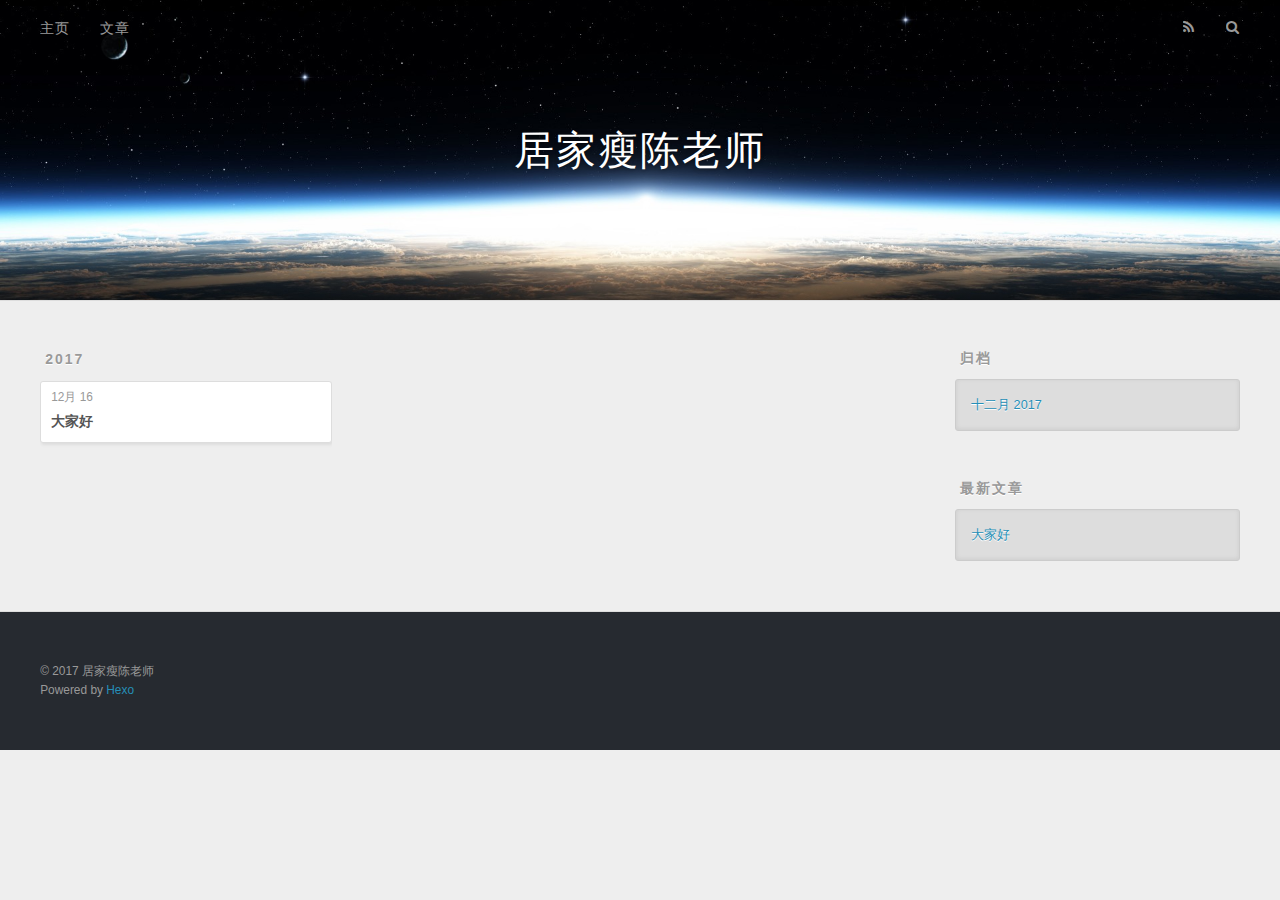
==== archives/index.html @ 28725b2c "Site updated: 2017-12-16 15:24:48" ====
<!DOCTYPE html>
<html>
<head>
  <meta charset="utf-8">
  

  
  <title>归档 | 居家瘦陈老师</title>
  <meta name="viewport" content="width=device-width, initial-scale=1, maximum-scale=1">
  <meta property="og:type" content="website">
<meta property="og:title" content="居家瘦陈老师">
<meta property="og:url" content="http://yoursite.com/archives/index.html">
<meta property="og:site_name" content="居家瘦陈老师">
<meta property="og:locale" content="zh-CN">
<meta name="twitter:card" content="summary">
<meta name="twitter:title" content="居家瘦陈老师">
  
    <link rel="alternate" href="/atom.xml" title="居家瘦陈老师" type="application/atom+xml">
  
  
    <link rel="icon" href="/favicon.png">
  
  
    <link href="//fonts.googleapis.com/css?family=Source+Code+Pro" rel="stylesheet" type="text/css">
  
  <link rel="stylesheet" href="/css/style.css">
</head>

<body>
  <div id="container">
    <div id="wrap">
      <header id="header">
  <div id="banner"></div>
  <div id="header-outer" class="outer">
    <div id="header-title" class="inner">
      <h1 id="logo-wrap">
        <a href="/" id="logo">居家瘦陈老师</a>
      </h1>
      
    </div>
    <div id="header-inner" class="inner">
      <nav id="main-nav">
        <a id="main-nav-toggle" class="nav-icon"></a>
        
          <a class="main-nav-link" href="/">主页</a>
        
          <a class="main-nav-link" href="/archives">文章</a>
        
      </nav>
      <nav id="sub-nav">
        
          <a id="nav-rss-link" class="nav-icon" href="/atom.xml" title="RSS Feed"></a>
        
        <a id="nav-search-btn" class="nav-icon" title="搜索"></a>
      </nav>
      <div id="search-form-wrap">
        <form action="//google.com/search" method="get" accept-charset="UTF-8" class="search-form"><input type="search" name="q" class="search-form-input" placeholder="Search"><button type="submit" class="search-form-submit">&#xF002;</button><input type="hidden" name="sitesearch" value="http://yoursite.com"></form>
      </div>
    </div>
  </div>
</header>
      <div class="outer">
        <section id="main">
  
  
    
    
      
      
      <section class="archives-wrap">
        <div class="archive-year-wrap">
          <a href="/archives/2017" class="archive-year">2017</a>
        </div>
        <div class="archives">
    
    <article class="archive-article archive-type-post">
  <div class="archive-article-inner">
    <header class="archive-article-header">
      <a href="/2017/12/16/2017-12-16/" class="archive-article-date">
  <time datetime="2017-12-16T07:14:38.000Z" itemprop="datePublished">12月 16</time>
</a>
      
  
    <h1 itemprop="name">
      <a class="archive-article-title" href="/2017/12/16/2017-12-16/">大家好</a>
    </h1>
  

    </header>
  </div>
</article>
  
  
    </div></section>
  


</section>
        
          <aside id="sidebar">
  
    

  
    

  
    
  
    
  <div class="widget-wrap">
    <h3 class="widget-title">归档</h3>
    <div class="widget">
      <ul class="archive-list"><li class="archive-list-item"><a class="archive-list-link" href="/archives/2017/12/">十二月 2017</a></li></ul>
    </div>
  </div>


  
    
  <div class="widget-wrap">
    <h3 class="widget-title">最新文章</h3>
    <div class="widget">
      <ul>
        
          <li>
            <a href="/2017/12/16/2017-12-16/">大家好</a>
          </li>
        
      </ul>
    </div>
  </div>

  
</aside>
        
      </div>
      <footer id="footer">
  
  <div class="outer">
    <div id="footer-info" class="inner">
      &copy; 2017 居家瘦陈老师<br>
      Powered by <a href="http://hexo.io/" target="_blank">Hexo</a>
    </div>
  </div>
</footer>
    </div>
    <nav id="mobile-nav">
  
    <a href="/" class="mobile-nav-link">主页</a>
  
    <a href="/archives" class="mobile-nav-link">文章</a>
  
</nav>
    

<script src="//ajax.googleapis.com/ajax/libs/jquery/2.0.3/jquery.min.js"></script>


  <link rel="stylesheet" href="/fancybox/jquery.fancybox.css">
  <script src="/fancybox/jquery.fancybox.pack.js"></script>


<script src="/js/script.js"></script>



  </div>
</body>
</html>
---- css/style.css ----
body {
  width: 100%;
}
body:before,
body:after {
  content: "";
  display: table;
}
body:after {
  clear: both;
}
html,
body,
div,
span,
applet,
object,
iframe,
h1,
h2,
h3,
h4,
h5,
h6,
p,
blockquote,
pre,
a,
abbr,
acronym,
address,
big,
cite,
code,
del,
dfn,
em,
img,
ins,
kbd,
q,
s,
samp,
small,
strike,
strong,
sub,
sup,
tt,
var,
dl,
dt,
dd,
ol,
ul,
li,
fieldset,
form,
label,
legend,
table,
caption,
tbody,
tfoot,
thead,
tr,
th,
td {
  margin: 0;
  padding: 0;
  border: 0;
  outline: 0;
  font-weight: inherit;
  font-style: inherit;
  font-family: inherit;
  font-size: 100%;
  vertical-align: baseline;
}
body {
  line-height: 1;
  color: #000;
  background: #fff;
}
ol,
ul {
  list-style: none;
}
table {
  border-collapse: separate;
  border-spacing: 0;
  vertical-align: middle;
}
caption,
th,
td {
  text-align: left;
  font-weight: normal;
  vertical-align: middle;
}
a img {
  border: none;
}
input,
button {
  margin: 0;
  padding: 0;
}
input::-moz-focus-inner,
button::-moz-focus-inner {
  border: 0;
  padding: 0;
}
@font-face {
  font-family: FontAwesome;
  font-style: normal;
  font-weight: normal;
  src: url("fonts/fontawesome-webfont.eot?v=#4.0.3");
  src: url("fonts/fontawesome-webfont.eot?#iefix&v=#4.0.3") format("embedded-opentype"), url("fonts/fontawesome-webfont.woff?v=#4.0.3") format("woff"), url("fonts/fontawesome-webfont.ttf?v=#4.0.3") format("truetype"), url("fonts/fontawesome-webfont.svg#fontawesomeregular?v=#4.0.3") format("svg");
}
html,
body,
#container {
  height: 100%;
}
body {
  background: #eee;
  font: 14px -apple-system, BlinkMacSystemFont, "Segoe UI", "Roboto", "Oxygen", "Ubuntu", "Cantarell", "Fira Sans", "Droid Sans", "Helvetica Neue", sans-serif;
  -webkit-text-size-adjust: 100%;
}
.outer {
  max-width: 1220px;
  margin: 0 auto;
  padding: 0 20px;
}
.outer:before,
.outer:after {
  content: "";
  display: table;
}
.outer:after {
  clear: both;
}
.inner {
  display: inline;
  float: left;
  width: 98.33333333333333%;
  margin: 0 0.833333333333333%;
}
.left,
.alignleft {
  float: left;
}
.right,
.alignright {
  float: right;
}
.clear {
  clear: both;
}
#container {
  position: relative;
}
.mobile-nav-on {
  overflow: hidden;
}
#wrap {
  height: 100%;
  width: 100%;
  position: absolute;
  top: 0;
  left: 0;
  -webkit-transition: 0.2s ease-out;
  -moz-transition: 0.2s ease-out;
  -ms-transition: 0.2s ease-out;
  transition: 0.2s ease-out;
  z-index: 1;
  background: #eee;
}
.mobile-nav-on #wrap {
  left: 280px;
}
@media screen and (min-width: 768px) {
  #main {
    display: inline;
    float: left;
    width: 73.33333333333333%;
    margin: 0 0.833333333333333%;
  }
}
.article-date,
.article-category-link,
.archive-year,
.widget-title {
  text-decoration: none;
  text-transform: uppercase;
  letter-spacing: 2px;
  color: #999;
  margin-bottom: 1em;
  margin-left: 5px;
  line-height: 1em;
  text-shadow: 0 1px #fff;
  font-weight: bold;
}
.article-inner,
.archive-article-inner {
  background: #fff;
  -webkit-box-shadow: 1px 2px 3px #ddd;
  box-shadow: 1px 2px 3px #ddd;
  border: 1px solid #ddd;
  border-radius: 3px;
}
.article-entry h1,
.widget h1 {
  font-size: 2em;
}
.article-entry h2,
.widget h2 {
  font-size: 1.5em;
}
.article-entry h3,
.widget h3 {
  font-size: 1.3em;
}
.article-entry h4,
.widget h4 {
  font-size: 1.2em;
}
.article-entry h5,
.widget h5 {
  font-size: 1em;
}
.article-entry h6,
.widget h6 {
  font-size: 1em;
  color: #999;
}
.article-entry hr,
.widget hr {
  border: 1px dashed #ddd;
}
.article-entry strong,
.widget strong {
  font-weight: bold;
}
.article-entry em,
.widget em,
.article-entry cite,
.widget cite {
  font-style: italic;
}
.article-entry sup,
.widget sup,
.article-entry sub,
.widget sub {
  font-size: 0.75em;
  line-height: 0;
  position: relative;
  vertical-align: baseline;
}
.article-entry sup,
.widget sup {
  top: -0.5em;
}
.article-entry sub,
.widget sub {
  bottom: -0.2em;
}
.article-entry small,
.widget small {
  font-size: 0.85em;
}
.article-entry acronym,
.widget acronym,
.article-entry abbr,
.widget abbr {
  border-bottom: 1px dotted;
}
.article-entry ul,
.widget ul,
.article-entry ol,
.widget ol,
.article-entry dl,
.widget dl {
  margin: 0 20px;
  line-height: 1.6em;
}
.article-entry ul ul,
.widget ul ul,
.article-entry ol ul,
.widget ol ul,
.article-entry ul ol,
.widget ul ol,
.article-entry ol ol,
.widget ol ol {
  margin-top: 0;
  margin-bottom: 0;
}
.article-entry ul,
.widget ul {
  list-style: disc;
}
.article-entry ol,
.widget ol {
  list-style: decimal;
}
.article-entry dt,
.widget dt {
  font-weight: bold;
}
#header {
  height: 300px;
  position: relative;
  border-bottom: 1px solid #ddd;
}
#header:before,
#header:after {
  content: "";
  position: absolute;
  left: 0;
  right: 0;
  height: 40px;
}
#header:before {
  top: 0;
  background: -webkit-linear-gradient(rgba(0,0,0,0.2), transparent);
  background: -moz-linear-gradient(rgba(0,0,0,0.2), transparent);
  background: -ms-linear-gradient(rgba(0,0,0,0.2), transparent);
  background: linear-gradient(rgba(0,0,0,0.2), transparent);
}
#header:after {
  bottom: 0;
  background: -webkit-linear-gradient(transparent, rgba(0,0,0,0.2));
  background: -moz-linear-gradient(transparent, rgba(0,0,0,0.2));
  background: -ms-linear-gradient(transparent, rgba(0,0,0,0.2));
  background: linear-gradient(transparent, rgba(0,0,0,0.2));
}
#header-outer {
  height: 100%;
  position: relative;
}
#header-inner {
  position: relative;
  overflow: hidden;
}
#banner {
  position: absolute;
  top: 0;
  left: 0;
  width: 100%;
  height: 100%;
  background: url("images/banner.jpg") center #000;
  -webkit-background-size: cover;
  -moz-background-size: cover;
  background-size: cover;
  z-index: -1;
}
#header-title {
  text-align: center;
  height: 40px;
  position: absolute;
  top: 50%;
  left: 0;
  margin-top: -20px;
}
#logo,
#subtitle {
  text-decoration: none;
  color: #fff;
  font-weight: 300;
  text-shadow: 0 1px 4px rgba(0,0,0,0.3);
}
#logo {
  font-size: 40px;
  line-height: 40px;
  letter-spacing: 2px;
}
#subtitle {
  font-size: 16px;
  line-height: 16px;
  letter-spacing: 1px;
}
#subtitle-wrap {
  margin-top: 16px;
}
#main-nav {
  float: left;
  margin-left: -15px;
}
.nav-icon,
.main-nav-link {
  float: left;
  color: #fff;
  opacity: 0.6;
  text-decoration: none;
  text-shadow: 0 1px rgba(0,0,0,0.2);
  -webkit-transition: opacity 0.2s;
  -moz-transition: opacity 0.2s;
  -ms-transition: opacity 0.2s;
  transition: opacity 0.2s;
  display: block;
  padding: 20px 15px;
}
.nav-icon:hover,
.main-nav-link:hover {
  opacity: 1;
}
.nav-icon {
  font-family: FontAwesome;
  text-align: center;
  font-size: 14px;
  width: 14px;
  height: 14px;
  padding: 20px 15px;
  position: relative;
  cursor: pointer;
}
.main-nav-link {
  font-weight: 300;
  letter-spacing: 1px;
}
@media screen and (max-width: 479px) {
  .main-nav-link {
    display: none;
  }
}
#main-nav-toggle {
  display: none;
}
#main-nav-toggle:before {
  content: "\f0c9";
}
@media screen and (max-width: 479px) {
  #main-nav-toggle {
    display: block;
  }
}
#sub-nav {
  float: right;
  margin-right: -15px;
}
#nav-rss-link:before {
  content: "\f09e";
}
#nav-search-btn:before {
  content: "\f002";
}
#search-form-wrap {
  position: absolute;
  top: 15px;
  width: 150px;
  height: 30px;
  right: -150px;
  opacity: 0;
  -webkit-transition: 0.2s ease-out;
  -moz-transition: 0.2s ease-out;
  -ms-transition: 0.2s ease-out;
  transition: 0.2s ease-out;
}
#search-form-wrap.on {
  opacity: 1;
  right: 0;
}
@media screen and (max-width: 479px) {
  #search-form-wrap {
    width: 100%;
    right: -100%;
  }
}
.search-form {
  position: absolute;
  top: 0;
  left: 0;
  right: 0;
  background: #fff;
  padding: 5px 15px;
  border-radius: 15px;
  -webkit-box-shadow: 0 0 10px rgba(0,0,0,0.3);
  box-shadow: 0 0 10px rgba(0,0,0,0.3);
}
.search-form-input {
  border: none;
  background: none;
  color: #555;
  width: 100%;
  font: 13px -apple-system, BlinkMacSystemFont, "Segoe UI", "Roboto", "Oxygen", "Ubuntu", "Cantarell", "Fira Sans", "Droid Sans", "Helvetica Neue", sans-serif;
  outline: none;
}
.search-form-input::-webkit-search-results-decoration,
.search-form-input::-webkit-search-cancel-button {
  -webkit-appearance: none;
}
.search-form-submit {
  position: absolute;
  top: 50%;
  right: 10px;
  margin-top: -7px;
  font: 13px FontAwesome;
  border: none;
  background: none;
  color: #bbb;
  cursor: pointer;
}
.search-form-submit:hover,
.search-form-submit:focus {
  color: #777;
}
.article {
  margin: 50px 0;
}
.article-inner {
  overflow: hidden;
}
.article-meta:before,
.article-meta:after {
  content: "";
  display: table;
}
.article-meta:after {
  clear: both;
}
.article-date {
  float: left;
}
.article-category {
  float: left;
  line-height: 1em;
  color: #ccc;
  text-shadow: 0 1px #fff;
  margin-left: 8px;
}
.article-category:before {
  content: "\2022";
}
.article-category-link {
  margin: 0 12px 1em;
}
.article-header {
  padding: 20px 20px 0;
}
.article-title {
  text-decoration: none;
  font-size: 2em;
  font-weight: bold;
  color: #555;
  line-height: 1.1em;
  -webkit-transition: color 0.2s;
  -moz-transition: color 0.2s;
  -ms-transition: color 0.2s;
  transition: color 0.2s;
}
a.article-title:hover {
  color: #258fb8;
}
.article-entry {
  color: #555;
  padding: 0 20px;
}
.article-entry:before,
.article-entry:after {
  content: "";
  display: table;
}
.article-entry:after {
  clear: both;
}
.article-entry p,
.article-entry table {
  line-height: 1.6em;
  margin: 1.6em 0;
}
.article-entry h1,
.article-entry h2,
.article-entry h3,
.article-entry h4,
.article-entry h5,
.article-entry h6 {
  font-weight: bold;
}
.article-entry h1,
.article-entry h2,
.article-entry h3,
.article-entry h4,
.article-entry h5,
.article-entry h6 {
  line-height: 1.1em;
  margin: 1.1em 0;
}
.article-entry a {
  color: #258fb8;
  text-decoration: none;
}
.article-entry a:hover {
  text-decoration: underline;
}
.article-entry ul,
.article-entry ol,
.article-entry dl {
  margin-top: 1.6em;
  margin-bottom: 1.6em;
}
.article-entry img,
.article-entry video {
  max-width: 100%;
  height: auto;
  display: block;
  margin: auto;
}
.article-entry iframe {
  border: none;
}
.article-entry table {
  width: 100%;
  border-collapse: collapse;
  border-spacing: 0;
}
.article-entry th {
  font-weight: bold;
  border-bottom: 3px solid #ddd;
  padding-bottom: 0.5em;
}
.article-entry td {
  border-bottom: 1px solid #ddd;
  padding: 10px 0;
}
.article-entry blockquote {
  font-family: Georgia, "Times New Roman", serif;
  font-size: 1.4em;
  margin: 1.6em 20px;
  text-align: center;
}
.article-entry blockquote footer {
  font-size: 14px;
  margin: 1.6em 0;
  font-family: -apple-system, BlinkMacSystemFont, "Segoe UI", "Roboto", "Oxygen", "Ubuntu", "Cantarell", "Fira Sans", "Droid Sans", "Helvetica Neue", sans-serif;
}
.article-entry blockquote footer cite:before {
  content: "—";
  padding: 0 0.5em;
}
.article-entry .pullquote {
  text-align: left;
  width: 45%;
  margin: 0;
}
.article-entry .pullquote.left {
  margin-left: 0.5em;
  margin-right: 1em;
}
.article-entry .pullquote.right {
  margin-right: 0.5em;
  margin-left: 1em;
}
.article-entry .caption {
  color: #999;
  display: block;
  font-size: 0.9em;
  margin-top: 0.5em;
  position: relative;
  text-align: center;
}
.article-entry .video-container {
  position: relative;
  padding-top: 56.25%;
  height: 0;
  overflow: hidden;
}
.article-entry .video-container iframe,
.article-entry .video-container object,
.article-entry .video-container embed {
  position: absolute;
  top: 0;
  left: 0;
  width: 100%;
  height: 100%;
  margin-top: 0;
}
.article-more-link a {
  display: inline-block;
  line-height: 1em;
  padding: 6px 15px;
  border-radius: 15px;
  background: #eee;
  color: #999;
  text-shadow: 0 1px #fff;
  text-decoration: none;
}
.article-more-link a:hover {
  background: #258fb8;
  color: #fff;
  text-decoration: none;
  text-shadow: 0 1px #1e7293;
}
.article-footer {
  font-size: 0.85em;
  line-height: 1.6em;
  border-top: 1px solid #ddd;
  padding-top: 1.6em;
  margin: 0 20px 20px;
}
.article-footer:before,
.article-footer:after {
  content: "";
  display: table;
}
.article-footer:after {
  clear: both;
}
.article-footer a {
  color: #999;
  text-decoration: none;
}
.article-footer a:hover {
  color: #555;
}
.article-tag-list-item {
  float: left;
  margin-right: 10px;
}
.article-tag-list-link:before {
  content: "#";
}
.article-comment-link {
  float: right;
}
.article-comment-link:before {
  content: "\f075";
  font-family: FontAwesome;
  padding-right: 8px;
}
.article-share-link {
  cursor: pointer;
  float: right;
  margin-left: 20px;
}
.article-share-link:before {
  content: "\f064";
  font-family: FontAwesome;
  padding-right: 6px;
}
#article-nav {
  position: relative;
}
#article-nav:before,
#article-nav:after {
  content: "";
  display: table;
}
#article-nav:after {
  clear: both;
}
@media screen and (min-width: 768px) {
  #article-nav {
    margin: 50px 0;
  }
  #article-nav:before {
    width: 8px;
    height: 8px;
    position: absolute;
    top: 50%;
    left: 50%;
    margin-top: -4px;
    margin-left: -4px;
    content: "";
    border-radius: 50%;
    background: #ddd;
    -webkit-box-shadow: 0 1px 2px #fff;
    box-shadow: 0 1px 2px #fff;
  }
}
.article-nav-link-wrap {
  text-decoration: none;
  text-shadow: 0 1px #fff;
  color: #999;
  -webkit-box-sizing: border-box;
  -moz-box-sizing: border-box;
  box-sizing: border-box;
  margin-top: 50px;
  text-align: center;
  display: block;
}
.article-nav-link-wrap:hover {
  color: #555;
}
@media screen and (min-width: 768px) {
  .article-nav-link-wrap {
    width: 50%;
    margin-top: 0;
  }
}
@media screen and (min-width: 768px) {
  #article-nav-newer {
    float: left;
    text-align: right;
    padding-right: 20px;
  }
}
@media screen and (min-width: 768px) {
  #article-nav-older {
    float: right;
    text-align: left;
    padding-left: 20px;
  }
}
.article-nav-caption {
  text-transform: uppercase;
  letter-spacing: 2px;
  color: #ddd;
  line-height: 1em;
  font-weight: bold;
}
#article-nav-newer .article-nav-caption {
  margin-right: -2px;
}
.article-nav-title {
  font-size: 0.85em;
  line-height: 1.6em;
  margin-top: 0.5em;
}
.article-share-box {
  position: absolute;
  display: none;
  background: #fff;
  -webkit-box-shadow: 1px 2px 10px rgba(0,0,0,0.2);
  box-shadow: 1px 2px 10px rgba(0,0,0,0.2);
  border-radius: 3px;
  margin-left: -145px;
  overflow: hidden;
  z-index: 1;
}
.article-share-box.on {
  display: block;
}
.article-share-input {
  width: 100%;
  background: none;
  -webkit-box-sizing: border-box;
  -moz-box-sizing: border-box;
  box-sizing: border-box;
  font: 14px -apple-system, BlinkMacSystemFont, "Segoe UI", "Roboto", "Oxygen", "Ubuntu", "Cantarell", "Fira Sans", "Droid Sans", "Helvetica Neue", sans-serif;
  padding: 0 15px;
  color: #555;
  outline: none;
  border: 1px solid #ddd;
  border-radius: 3px 3px 0 0;
  height: 36px;
  line-height: 36px;
}
.article-share-links {
  background: #eee;
}
.article-share-links:before,
.article-share-links:after {
  content: "";
  display: table;
}
.article-share-links:after {
  clear: both;
}
.article-share-twitter,
.article-share-facebook,
.article-share-pinterest,
.article-share-google {
  width: 50px;
  height: 36px;
  display: block;
  float: left;
  position: relative;
  color: #999;
  text-shadow: 0 1px #fff;
}
.article-share-twitter:before,
.article-share-facebook:before,
.article-share-pinterest:before,
.article-share-google:before {
  font-size: 20px;
  font-family: FontAwesome;
  width: 20px;
  height: 20px;
  position: absolute;
  top: 50%;
  left: 50%;
  margin-top: -10px;
  margin-left: -10px;
  text-align: center;
}
.article-share-twitter:hover,
.article-share-facebook:hover,
.article-share-pinterest:hover,
.article-share-google:hover {
  color: #fff;
}
.article-share-twitter:before {
  content: "\f099";
}
.article-share-twitter:hover {
  background: #00aced;
  text-shadow: 0 1px #008abe;
}
.article-share-facebook:before {
  content: "\f09a";
}
.article-share-facebook:hover {
  background: #3b5998;
  text-shadow: 0 1px #2f477a;
}
.article-share-pinterest:before {
  content: "\f0d2";
}
.article-share-pinterest:hover {
  background: #cb2027;
  text-shadow: 0 1px #a21a1f;
}
.article-share-google:before {
  content: "\f0d5";
}
.article-share-google:hover {
  background: #dd4b39;
  text-shadow: 0 1px #be3221;
}
.article-gallery {
  background: #000;
  position: relative;
}
.article-gallery-photos {
  position: relative;
  overflow: hidden;
}
.article-gallery-img {
  display: none;
  max-width: 100%;
}
.article-gallery-img:first-child {
  display: block;
}
.article-gallery-img.loaded {
  position: absolute;
  display: block;
}
.article-gallery-img img {
  display: block;
  max-width: 100%;
  margin: 0 auto;
}
#comments {
  background: #fff;
  -webkit-box-shadow: 1px 2px 3px #ddd;
  box-shadow: 1px 2px 3px #ddd;
  padding: 20px;
  border: 1px solid #ddd;
  border-radius: 3px;
  margin: 50px 0;
}
#comments a {
  color: #258fb8;
}
.archives-wrap {
  margin: 50px 0;
}
.archives:before,
.archives:after {
  content: "";
  display: table;
}
.archives:after {
  clear: both;
}
.archive-year-wrap {
  margin-bottom: 1em;
}
.archives {
  -webkit-column-gap: 10px;
  -moz-column-gap: 10px;
  column-gap: 10px;
}
@media screen and (min-width: 480px) and (max-width: 767px) {
  .archives {
    -webkit-column-count: 2;
    -moz-column-count: 2;
    column-count: 2;
  }
}
@media screen and (min-width: 768px) {
  .archives {
    -webkit-column-count: 3;
    -moz-column-count: 3;
    column-count: 3;
  }
}
.archive-article {
  -webkit-column-break-inside: avoid;
  page-break-inside: avoid;
  overflow: hidden;
  break-inside: avoid-column;
}
.archive-article-inner {
  padding: 10px;
  margin-bottom: 15px;
}
.archive-article-title {
  text-decoration: none;
  font-weight: bold;
  color: #555;
  -webkit-transition: color 0.2s;
  -moz-transition: color 0.2s;
  -ms-transition: color 0.2s;
  transition: color 0.2s;
  line-height: 1.6em;
}
.archive-article-title:hover {
  color: #258fb8;
}
.archive-article-footer {
  margin-top: 1em;
}
.archive-article-date {
  color: #999;
  text-decoration: none;
  font-size: 0.85em;
  line-height: 1em;
  margin-bottom: 0.5em;
  display: block;
}
#page-nav {
  margin: 50px auto;
  background: #fff;
  -webkit-box-shadow: 1px 2px 3px #ddd;
  box-shadow: 1px 2px 3px #ddd;
  border: 1px solid #ddd;
  border-radius: 3px;
  text-align: center;
  color: #999;
  overflow: hidden;
}
#page-nav:before,
#page-nav:after {
  content: "";
  display: table;
}
#page-nav:after {
  clear: both;
}
#page-nav a,
#page-nav span {
  padding: 10px 20px;
  line-height: 1;
  height: 2ex;
}
#page-nav a {
  color: #999;
  text-decoration: none;
}
#page-nav a:hover {
  background: #999;
  color: #fff;
}
#page-nav .prev {
  float: left;
}
#page-nav .next {
  float: right;
}
#page-nav .page-number {
  display: inline-block;
}
@media screen and (max-width: 479px) {
  #page-nav .page-number {
    display: none;
  }
}
#page-nav .current {
  color: #555;
  font-weight: bold;
}
#page-nav .space {
  color: #ddd;
}
#footer {
  background: #262a30;
  padding: 50px 0;
  border-top: 1px solid #ddd;
  color: #999;
}
#footer a {
  color: #258fb8;
  text-decoration: none;
}
#footer a:hover {
  text-decoration: underline;
}
#footer-info {
  line-height: 1.6em;
  font-size: 0.85em;
}
.article-entry pre,
.article-entry .highlight {
  background: #2d2d2d;
  margin: 0 -20px;
  padding: 15px 20px;
  border-style: solid;
  border-color: #ddd;
  border-width: 1px 0;
  overflow: auto;
  color: #ccc;
  line-height: 22.400000000000002px;
}
.article-entry .highlight .gutter pre,
.article-entry .gist .gist-file .gist-data .line-numbers {
  color: #666;
  font-size: 0.85em;
}
.article-entry pre,
.article-entry code {
  font-family: "Source Code Pro", Consolas, Monaco, Menlo, Consolas, monospace;
}
.article-entry code {
  background: #eee;
  text-shadow: 0 1px #fff;
  padding: 0 0.3em;
}
.article-entry pre code {
  background: none;
  text-shadow: none;
  padding: 0;
}
.article-entry .highlight pre {
  border: none;
  margin: 0;
  padding: 0;
}
.article-entry .highlight table {
  margin: 0;
  width: auto;
}
.article-entry .highlight td {
  border: none;
  padding: 0;
}
.article-entry .highlight figcaption {
  font-size: 0.85em;
  color: #999;
  line-height: 1em;
  margin-bottom: 1em;
}
.article-entry .highlight figcaption:before,
.article-entry .highlight figcaption:after {
  content: "";
  display: table;
}
.article-entry .highlight figcaption:after {
  clear: both;
}
.article-entry .highlight figcaption a {
  float: right;
}
.article-entry .highlight .gutter pre {
  text-align: right;
  padding-right: 20px;
}
.article-entry .highlight .line {
  height: 22.400000000000002px;
}
.article-entry .highlight .line.marked {
  background: #515151;
}
.article-entry .gist {
  margin: 0 -20px;
  border-style: solid;
  border-color: #ddd;
  border-width: 1px 0;
  background: #2d2d2d;
  padding: 15px 20px 15px 0;
}
.article-entry .gist .gist-file {
  border: none;
  font-family: "Source Code Pro", Consolas, Monaco, Menlo, Consolas, monospace;
  margin: 0;
}
.article-entry .gist .gist-file .gist-data {
  background: none;
  border: none;
}
.article-entry .gist .gist-file .gist-data .line-numbers {
  background: none;
  border: none;
  padding: 0 20px 0 0;
}
.article-entry .gist .gist-file .gist-data .line-data {
  padding: 0 !important;
}
.article-entry .gist .gist-file .highlight {
  margin: 0;
  padding: 0;
  border: none;
}
.article-entry .gist .gist-file .gist-meta {
  background: #2d2d2d;
  color: #999;
  font: 0.85em -apple-system, BlinkMacSystemFont, "Segoe UI", "Roboto", "Oxygen", "Ubuntu", "Cantarell", "Fira Sans", "Droid Sans", "Helvetica Neue", sans-serif;
  text-shadow: 0 0;
  padding: 0;
  margin-top: 1em;
  margin-left: 20px;
}
.article-entry .gist .gist-file .gist-meta a {
  color: #258fb8;
  font-weight: normal;
}
.article-entry .gist .gist-file .gist-meta a:hover {
  text-decoration: underline;
}
pre .comment,
pre .title {
  color: #999;
}
pre .variable,
pre .attribute,
pre .tag,
pre .regexp,
pre .ruby .constant,
pre .xml .tag .title,
pre .xml .pi,
pre .xml .doctype,
pre .html .doctype,
pre .css .id,
pre .css .class,
pre .css .pseudo {
  color: #f2777a;
}
pre .number,
pre .preprocessor,
pre .built_in,
pre .literal,
pre .params,
pre .constant {
  color: #f99157;
}
pre .class,
pre .ruby .class .title,
pre .css .rules .attribute {
  color: #9c9;
}
pre .string,
pre .value,
pre .inheritance,
pre .header,
pre .ruby .symbol,
pre .xml .cdata {
  color: #9c9;
}
pre .css .hexcolor {
  color: #6cc;
}
pre .function,
pre .python .decorator,
pre .python .title,
pre .ruby .function .title,
pre .ruby .title .keyword,
pre .perl .sub,
pre .javascript .title,
pre .coffeescript .title {
  color: #69c;
}
pre .keyword,
pre .javascript .function {
  color: #c9c;
}
@media screen and (max-width: 479px) {
  #mobile-nav {
    position: absolute;
    top: 0;
    left: 0;
    width: 280px;
    height: 100%;
    background: #191919;
    border-right: 1px solid #fff;
  }
}
@media screen and (max-width: 479px) {
  .mobile-nav-link {
    display: block;
    color: #999;
    text-decoration: none;
    padding: 15px 20px;
    font-weight: bold;
  }
  .mobile-nav-link:hover {
    color: #fff;
  }
}
@media screen and (min-width: 768px) {
  #sidebar {
    display: inline;
    float: left;
    width: 23.333333333333332%;
    margin: 0 0.833333333333333%;
  }
}
.widget-wrap {
  margin: 50px 0;
}
.widget {
  color: #777;
  text-shadow: 0 1px #fff;
  background: #ddd;
  -webkit-box-shadow: 0 -1px 4px #ccc inset;
  box-shadow: 0 -1px 4px #ccc inset;
  border: 1px solid #ccc;
  padding: 15px;
  border-radius: 3px;
}
.widget a {
  color: #258fb8;
  text-decoration: none;
}
.widget a:hover {
  text-decoration: underline;
}
.widget ul ul,
.widget ol ul,
.widget dl ul,
.widget ul ol,
.widget ol ol,
.widget dl ol,
.widget ul dl,
.widget ol dl,
.widget dl dl {
  margin-left: 15px;
  list-style: disc;
}
.widget {
  line-height: 1.6em;
  word-wrap: break-word;
  font-size: 0.9em;
}
.widget ul,
.widget ol {
  list-style: none;
  margin: 0;
}
.widget ul ul,
.widget ol ul,
.widget ul ol,
.widget ol ol {
  margin: 0 20px;
}
.widget ul ul,
.widget ol ul {
  list-style: disc;
}
.widget ul ol,
.widget ol ol {
  list-style: decimal;
}
.category-list-count,
.tag-list-count,
.archive-list-count {
  padding-left: 5px;
  color: #999;
  font-size: 0.85em;
}
.category-list-count:before,
.tag-list-count:before,
.archive-list-count:before {
  content: "(";
}
.category-list-count:after,
.tag-list-count:after,
.archive-list-count:after {
  content: ")";
}
.tagcloud a {
  margin-right: 5px;
  display: inline-block;
}
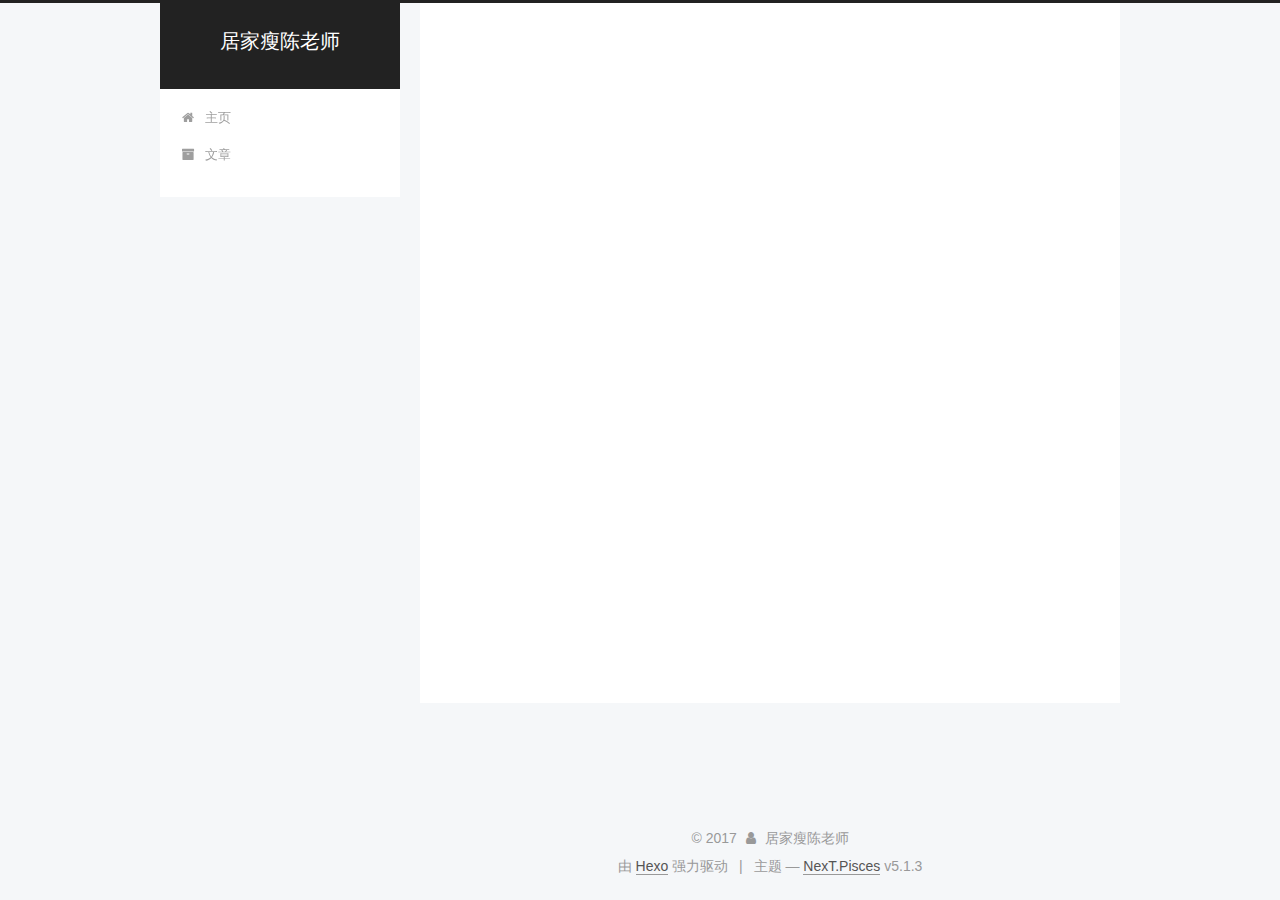
==== commit e2b16aa9: "Site updated: 2017-12-16 16:06:55" ====
--- a/archives/index.html
+++ b/archives/index.html
@@ -1,170 +1,584 @@
 <!DOCTYPE html>
-<html>
+
+
+
+  
+
+
+<html class="theme-next pisces use-motion" lang="zh-Hans">
 <head>
-  <meta charset="utf-8">
-  
-
-  
-  <title>归档 | 居家瘦陈老师</title>
-  <meta name="viewport" content="width=device-width, initial-scale=1, maximum-scale=1">
-  <meta property="og:type" content="website">
+  <meta charset="UTF-8"/>
+<meta http-equiv="X-UA-Compatible" content="IE=edge" />
+<meta name="viewport" content="width=device-width, initial-scale=1, maximum-scale=1"/>
+<meta name="theme-color" content="#222">
+
+
+
+
+
+
+
+
+
+<meta http-equiv="Cache-Control" content="no-transform" />
+<meta http-equiv="Cache-Control" content="no-siteapp" />
+
+
+
+
+
+
+
+
+
+
+
+
+
+
+
+
+  
+  
+  <link href="/lib/fancybox/source/jquery.fancybox.css?v=2.1.5" rel="stylesheet" type="text/css" />
+
+
+
+
+
+
+
+<link href="/lib/font-awesome/css/font-awesome.min.css?v=4.6.2" rel="stylesheet" type="text/css" />
+
+<link href="/css/main.css?v=5.1.3" rel="stylesheet" type="text/css" />
+
+
+  <link rel="apple-touch-icon" sizes="180x180" href="/images/bitbug_favicon.png?v=5.1.3">
+
+
+  <link rel="icon" type="image/png" sizes="32x32" href="/images/bitbug_favicon.png?v=5.1.3">
+
+
+  <link rel="icon" type="image/png" sizes="16x16" href="/images/bitbug_favicon1.png?v=5.1.3">
+
+
+  <link rel="mask-icon" href="/images/bitbug_favicon.png?v=5.1.3" color="#222">
+
+
+
+
+
+  <meta name="keywords" content="居家瘦, 陈老师" />
+
+
+
+
+
+
+
+
+
+
+<meta property="og:type" content="website">
 <meta property="og:title" content="居家瘦陈老师">
 <meta property="og:url" content="http://yoursite.com/archives/index.html">
 <meta property="og:site_name" content="居家瘦陈老师">
-<meta property="og:locale" content="zh-CN">
+<meta property="og:locale" content="zh-Hans">
 <meta name="twitter:card" content="summary">
 <meta name="twitter:title" content="居家瘦陈老师">
-  
-    <link rel="alternate" href="/atom.xml" title="居家瘦陈老师" type="application/atom+xml">
-  
-  
-    <link rel="icon" href="/favicon.png">
-  
-  
-    <link href="//fonts.googleapis.com/css?family=Source+Code+Pro" rel="stylesheet" type="text/css">
-  
-  <link rel="stylesheet" href="/css/style.css">
+
+
+
+<script type="text/javascript" id="hexo.configurations">
+  var NexT = window.NexT || {};
+  var CONFIG = {
+    root: '/',
+    scheme: 'Pisces',
+    version: '5.1.3',
+    sidebar: {"position":"left","display":"post","offset":12,"b2t":false,"scrollpercent":false,"onmobile":false},
+    fancybox: true,
+    tabs: true,
+    motion: {"enable":true,"async":false,"transition":{"post_block":"fadeIn","post_header":"slideDownIn","post_body":"slideDownIn","coll_header":"slideLeftIn","sidebar":"slideUpIn"}},
+    duoshuo: {
+      userId: '0',
+      author: '博主'
+    },
+    algolia: {
+      applicationID: '',
+      apiKey: '',
+      indexName: '',
+      hits: {"per_page":10},
+      labels: {"input_placeholder":"Search for Posts","hits_empty":"We didn't find any results for the search: ${query}","hits_stats":"${hits} results found in ${time} ms"}
+    }
+  };
+</script>
+
+
+
+  <link rel="canonical" href="http://yoursite.com/archives/"/>
+
+
+
+
+
+  <title>归档 | 居家瘦陈老师</title>
+  
+
+
+
+
+
+
+
+
 </head>
 
-<body>
-  <div id="container">
-    <div id="wrap">
-      <header id="header">
-  <div id="banner"></div>
-  <div id="header-outer" class="outer">
-    <div id="header-title" class="inner">
-      <h1 id="logo-wrap">
-        <a href="/" id="logo">居家瘦陈老师</a>
-      </h1>
-      
+<body itemscope itemtype="http://schema.org/WebPage" lang="zh-Hans">
+
+  
+  
+    
+  
+
+  <div class="container sidebar-position-left page-archive">
+    <div class="headband"></div>
+
+    <header id="header" class="header" itemscope itemtype="http://schema.org/WPHeader">
+      <div class="header-inner"><div class="site-brand-wrapper">
+  <div class="site-meta ">
+    
+
+    <div class="custom-logo-site-title">
+      <a href="/"  class="brand" rel="start">
+        <span class="logo-line-before"><i></i></span>
+        <span class="site-title">居家瘦陈老师</span>
+        <span class="logo-line-after"><i></i></span>
+      </a>
     </div>
-    <div id="header-inner" class="inner">
-      <nav id="main-nav">
-        <a id="main-nav-toggle" class="nav-icon"></a>
-        
-          <a class="main-nav-link" href="/">主页</a>
-        
-          <a class="main-nav-link" href="/archives">文章</a>
-        
-      </nav>
-      <nav id="sub-nav">
-        
-          <a id="nav-rss-link" class="nav-icon" href="/atom.xml" title="RSS Feed"></a>
-        
-        <a id="nav-search-btn" class="nav-icon" title="搜索"></a>
-      </nav>
-      <div id="search-form-wrap">
-        <form action="//google.com/search" method="get" accept-charset="UTF-8" class="search-form"><input type="search" name="q" class="search-form-input" placeholder="Search"><button type="submit" class="search-form-submit">&#xF002;</button><input type="hidden" name="sitesearch" value="http://yoursite.com"></form>
+      
+        <p class="site-subtitle"></p>
+      
+  </div>
+
+  <div class="site-nav-toggle">
+    <button>
+      <span class="btn-bar"></span>
+      <span class="btn-bar"></span>
+      <span class="btn-bar"></span>
+    </button>
+  </div>
+</div>
+
+<nav class="site-nav">
+  
+
+  
+    <ul id="menu" class="menu">
+      
+        
+        <li class="menu-item menu-item-主页">
+          <a href="/" rel="section">
+            
+              <i class="menu-item-icon fa fa-fw fa-home"></i> <br />
+            
+            主页
+          </a>
+        </li>
+      
+        
+        <li class="menu-item menu-item-文章">
+          <a href="/archives/" rel="section">
+            
+              <i class="menu-item-icon fa fa-fw fa-archive"></i> <br />
+            
+            文章
+          </a>
+        </li>
+      
+
+      
+    </ul>
+  
+
+  
+</nav>
+
+
+
+ </div>
+    </header>
+
+    <main id="main" class="main">
+      <div class="main-inner">
+        <div class="content-wrap">
+          <div id="content" class="content">
+            
+
+  
+  
+  
+  <div class="post-block archive">
+    <div id="posts" class="posts-collapse">
+      <span class="archive-move-on"></span>
+
+      <span class="archive-page-counter">
+        
+        
+        
+          
+        
+        嗯..! 目前共计 1 篇日志。 继续努力。
+      </span>
+
+      
+
+        
+        
+        
+
+        
+          
+          <div class="collection-title">
+            <h1 class="archive-year" id="archive-year-2017">2017</h1>
+          </div>
+        
+        
+
+        
+
+  <article class="post post-type-normal" itemscope itemtype="http://schema.org/Article">
+    <header class="post-header">
+
+      <h2 class="post-title">
+        
+            <a class="post-title-link" href="/2017/12/16/2017-12-16/" itemprop="url">
+              
+                <span itemprop="name">大家好</span>
+              
+            </a>
+        
+      </h2>
+
+      <div class="post-meta">
+        <time class="post-time" itemprop="dateCreated"
+              datetime="2017-12-16T15:14:38+08:00"
+              content="2017-12-16" >
+          12-16
+        </time>
       </div>
+
+    </header>
+  </article>
+
+
+
+      
+
     </div>
   </div>
-</header>
-      <div class="outer">
-        <section id="main">
-  
-  
-    
-    
-      
-      
-      <section class="archives-wrap">
-        <div class="archive-year-wrap">
-          <a href="/archives/2017" class="archive-year">2017</a>
+  
+  
+  
+
+  
+
+
+
+          </div>
+          
+
+
+          
+
         </div>
-        <div class="archives">
-    
-    <article class="archive-article archive-type-post">
-  <div class="archive-article-inner">
-    <header class="archive-article-header">
-      <a href="/2017/12/16/2017-12-16/" class="archive-article-date">
-  <time datetime="2017-12-16T07:14:38.000Z" itemprop="datePublished">12月 16</time>
-</a>
-      
-  
-    <h1 itemprop="name">
-      <a class="archive-article-title" href="/2017/12/16/2017-12-16/">大家好</a>
-    </h1>
-  
-
-    </header>
-  </div>
-</article>
-  
-  
-    </div></section>
-  
-
-
-</section>
-        
-          <aside id="sidebar">
-  
-    
-
-  
-    
-
-  
-    
-  
-    
-  <div class="widget-wrap">
-    <h3 class="widget-title">归档</h3>
-    <div class="widget">
-      <ul class="archive-list"><li class="archive-list-item"><a class="archive-list-link" href="/archives/2017/12/">十二月 2017</a></li></ul>
+        
+          
+  
+  <div class="sidebar-toggle">
+    <div class="sidebar-toggle-line-wrap">
+      <span class="sidebar-toggle-line sidebar-toggle-line-first"></span>
+      <span class="sidebar-toggle-line sidebar-toggle-line-middle"></span>
+      <span class="sidebar-toggle-line sidebar-toggle-line-last"></span>
     </div>
   </div>
 
-
-  
+  <aside id="sidebar" class="sidebar">
     
-  <div class="widget-wrap">
-    <h3 class="widget-title">最新文章</h3>
-    <div class="widget">
-      <ul>
-        
-          <li>
-            <a href="/2017/12/16/2017-12-16/">大家好</a>
-          </li>
-        
-      </ul>
+    <div class="sidebar-inner">
+
+      
+
+      
+
+      <section class="site-overview-wrap sidebar-panel sidebar-panel-active">
+        <div class="site-overview">
+          <div class="site-author motion-element" itemprop="author" itemscope itemtype="http://schema.org/Person">
+            
+              <img class="site-author-image" itemprop="image"
+                src="/images/author.jpg"
+                alt="居家瘦陈老师" />
+            
+              <p class="site-author-name" itemprop="name">居家瘦陈老师</p>
+              <p class="site-description motion-element" itemprop="description"></p>
+          </div>
+
+          <nav class="site-state motion-element">
+
+            
+              <div class="site-state-item site-state-posts">
+              
+                <a href="/archives">
+              
+                  <span class="site-state-item-count">1</span>
+                  <span class="site-state-item-name">日志</span>
+                </a>
+              </div>
+            
+
+            
+
+            
+
+          </nav>
+
+          
+
+          <div class="links-of-author motion-element">
+            
+              
+                <span class="links-of-author-item">
+                  <a href="2405432943@qq.com" target="_blank" title="E-Mail">
+                    
+                      <i class="fa fa-fw fa-envelope"></i>E-Mail</a>
+                </span>
+              
+                <span class="links-of-author-item">
+                  <a href="2405432943" target="_blank" title="QQ">
+                    
+                      <i class="fa fa-fw fa-QQ"></i>QQ</a>
+                </span>
+              
+                <span class="links-of-author-item">
+                  <a href="JJS3031" target="_blank" title="微信">
+                    
+                      <i class="fa fa-fw fa-微信"></i>微信</a>
+                </span>
+              
+            
+          </div>
+
+          
+          
+
+          
+          
+
+          
+
+        </div>
+      </section>
+
+      
+
+      
+
     </div>
+  </aside>
+
+
+        
+      </div>
+    </main>
+
+    <footer id="footer" class="footer">
+      <div class="footer-inner">
+        <div class="copyright">&copy; <span itemprop="copyrightYear">2017</span>
+  <span class="with-love">
+    <i class="fa fa-user"></i>
+  </span>
+  <span class="author" itemprop="copyrightHolder">居家瘦陈老师</span>
+
+  
+</div>
+
+
+  <div class="powered-by">由 <a class="theme-link" target="_blank" href="https://hexo.io">Hexo</a> 强力驱动</div>
+
+
+
+  <span class="post-meta-divider">|</span>
+
+
+
+  <div class="theme-info">主题 &mdash; <a class="theme-link" target="_blank" href="https://github.com/iissnan/hexo-theme-next">NexT.Pisces</a> v5.1.3</div>
+
+
+
+
+        
+
+
+
+
+
+
+
+        
+      </div>
+    </footer>
+
+    
+      <div class="back-to-top">
+        <i class="fa fa-arrow-up"></i>
+        
+      </div>
+    
+
+    
+
   </div>
 
   
-</aside>
-        
-      </div>
-      <footer id="footer">
-  
-  <div class="outer">
-    <div id="footer-info" class="inner">
-      &copy; 2017 居家瘦陈老师<br>
-      Powered by <a href="http://hexo.io/" target="_blank">Hexo</a>
-    </div>
-  </div>
-</footer>
-    </div>
-    <nav id="mobile-nav">
-  
-    <a href="/" class="mobile-nav-link">主页</a>
-  
-    <a href="/archives" class="mobile-nav-link">文章</a>
-  
-</nav>
-    
-
-<script src="//ajax.googleapis.com/ajax/libs/jquery/2.0.3/jquery.min.js"></script>
-
-
-  <link rel="stylesheet" href="/fancybox/jquery.fancybox.css">
-  <script src="/fancybox/jquery.fancybox.pack.js"></script>
-
-
-<script src="/js/script.js"></script>
-
-
-
-  </div>
+
+<script type="text/javascript">
+  if (Object.prototype.toString.call(window.Promise) !== '[object Function]') {
+    window.Promise = null;
+  }
+</script>
+
+
+
+
+
+
+
+
+
+  
+
+
+
+
+
+
+
+
+
+
+
+
+  
+  
+    <script type="text/javascript" src="/lib/jquery/index.js?v=2.1.3"></script>
+  
+
+  
+  
+    <script type="text/javascript" src="/lib/fastclick/lib/fastclick.min.js?v=1.0.6"></script>
+  
+
+  
+  
+    <script type="text/javascript" src="/lib/jquery_lazyload/jquery.lazyload.js?v=1.9.7"></script>
+  
+
+  
+  
+    <script type="text/javascript" src="/lib/velocity/velocity.min.js?v=1.2.1"></script>
+  
+
+  
+  
+    <script type="text/javascript" src="/lib/velocity/velocity.ui.min.js?v=1.2.1"></script>
+  
+
+  
+  
+    <script type="text/javascript" src="/lib/fancybox/source/jquery.fancybox.pack.js?v=2.1.5"></script>
+  
+
+
+  
+
+
+  <script type="text/javascript" src="/js/src/utils.js?v=5.1.3"></script>
+
+  <script type="text/javascript" src="/js/src/motion.js?v=5.1.3"></script>
+
+
+
+  
+  
+
+
+  <script type="text/javascript" src="/js/src/affix.js?v=5.1.3"></script>
+
+  <script type="text/javascript" src="/js/src/schemes/pisces.js?v=5.1.3"></script>
+
+
+
+  
+
+  
+
+
+  <script type="text/javascript" src="/js/src/bootstrap.js?v=5.1.3"></script>
+
+
+
+  
+
+
+  
+
+
+
+
+	
+
+
+
+
+
+  
+
+
+
+
+
+  
+
+
+
+
+
+
+
+
+
+
+
+
+  
+
+
+
+
+
+  
+
+  
+
+  
+
+  
+  
+
+  
+
+  
+
+  
+
 </body>
-</html>+</html>
--- a/css/main.css
+++ b/css/main.css
@@ -0,0 +1,2993 @@
+/* normalize.css v3.0.2 | MIT License | git.io/normalize */
+html {
+  font-family: sans-serif; /* 1 */
+  -ms-text-size-adjust: 100%; /* 2 */
+  -webkit-text-size-adjust: 100%; /* 2 */
+}
+body {
+  margin: 0;
+}
+article,
+aside,
+details,
+figcaption,
+figure,
+footer,
+header,
+hgroup,
+main,
+menu,
+nav,
+section,
+summary {
+  display: block;
+}
+audio,
+canvas,
+progress,
+video {
+  display: inline-block; /* 1 */
+  vertical-align: baseline; /* 2 */
+}
+audio:not([controls]) {
+  display: none;
+  height: 0;
+}
+[hidden],
+template {
+  display: none;
+}
+a {
+  background-color: transparent;
+}
+a:active,
+a:hover {
+  outline: 0;
+}
+abbr[title] {
+  border-bottom: 1px dotted;
+}
+b,
+strong {
+  font-weight: bold;
+}
+dfn {
+  font-style: italic;
+}
+h1 {
+  font-size: 2em;
+  margin: 0.67em 0;
+}
+mark {
+  background: #ff0;
+  color: #000;
+}
+small {
+  font-size: 80%;
+}
+sub,
+sup {
+  font-size: 75%;
+  line-height: 0;
+  position: relative;
+  vertical-align: baseline;
+}
+sup {
+  top: -0.5em;
+}
+sub {
+  bottom: -0.25em;
+}
+img {
+  border: 0;
+}
+svg:not(:root) {
+  overflow: hidden;
+}
+figure {
+  margin: 1em 40px;
+}
+hr {
+  -moz-box-sizing: content-box;
+  box-sizing: content-box;
+  height: 0;
+}
+pre {
+  overflow: auto;
+}
+code,
+kbd,
+pre,
+samp {
+  font-family: monospace, monospace;
+  font-size: 1em;
+}
+button,
+input,
+optgroup,
+select,
+textarea {
+  color: inherit; /* 1 */
+  font: inherit; /* 2 */
+  margin: 0; /* 3 */
+}
+button {
+  overflow: visible;
+}
+button,
+select {
+  text-transform: none;
+}
+button,
+html input[type="button"],
+input[type="reset"],
+input[type="submit"] {
+  -webkit-appearance: button; /* 2 */
+  cursor: pointer; /* 3 */
+}
+button[disabled],
+html input[disabled] {
+  cursor: default;
+}
+button::-moz-focus-inner,
+input::-moz-focus-inner {
+  border: 0;
+  padding: 0;
+}
+input {
+  line-height: normal;
+}
+input[type="checkbox"],
+input[type="radio"] {
+  box-sizing: border-box; /* 1 */
+  padding: 0; /* 2 */
+}
+input[type="number"]::-webkit-inner-spin-button,
+input[type="number"]::-webkit-outer-spin-button {
+  height: auto;
+}
+input[type="search"] {
+  -webkit-appearance: textfield; /* 1 */
+  -moz-box-sizing: content-box;
+  -webkit-box-sizing: content-box; /* 2 */
+  box-sizing: content-box;
+}
+input[type="search"]::-webkit-search-cancel-button,
+input[type="search"]::-webkit-search-decoration {
+  -webkit-appearance: none;
+}
+fieldset {
+  border: 1px solid #c0c0c0;
+  margin: 0 2px;
+  padding: 0.35em 0.625em 0.75em;
+}
+legend {
+  border: 0; /* 1 */
+  padding: 0; /* 2 */
+}
+textarea {
+  overflow: auto;
+}
+optgroup {
+  font-weight: bold;
+}
+table {
+  border-collapse: collapse;
+  border-spacing: 0;
+}
+td,
+th {
+  padding: 0;
+}
+::selection {
+  background: #262a30;
+  color: #fff;
+}
+body {
+  position: relative;
+  font-family: 'Lato', "PingFang SC", "Microsoft YaHei", sans-serif;
+  font-size: 14px;
+  line-height: 2;
+  color: #555;
+  background: #f5f7f9;
+}
+@media (max-width: 767px) {
+  body {
+    padding-right: 0 !important;
+  }
+}
+@media (min-width: 768px) and (max-width: 991px) {
+  body {
+    padding-right: 0 !important;
+  }
+}
+@media (min-width: 1600px) {
+  body {
+    font-size: 16px;
+  }
+}
+h1,
+h2,
+h3,
+h4,
+h5,
+h6 {
+  margin: 0;
+  padding: 0;
+  font-weight: bold;
+  line-height: 1.5;
+  font-family: 'Lato', "PingFang SC", "Microsoft YaHei", sans-serif;
+}
+h2,
+h3,
+h4,
+h5,
+h6 {
+  margin: 20px 0 15px;
+}
+h1 {
+  font-size: 22px;
+}
+@media (max-width: 767px) {
+  h1 {
+    font-size: 18px;
+  }
+}
+h2 {
+  font-size: 20px;
+}
+@media (max-width: 767px) {
+  h2 {
+    font-size: 16px;
+  }
+}
+h3 {
+  font-size: 18px;
+}
+@media (max-width: 767px) {
+  h3 {
+    font-size: 14px;
+  }
+}
+h4 {
+  font-size: 16px;
+}
+@media (max-width: 767px) {
+  h4 {
+    font-size: 12px;
+  }
+}
+h5 {
+  font-size: 14px;
+}
+@media (max-width: 767px) {
+  h5 {
+    font-size: 10px;
+  }
+}
+h6 {
+  font-size: 12px;
+}
+@media (max-width: 767px) {
+  h6 {
+    font-size: 8px;
+  }
+}
+p {
+  margin: 0 0 20px 0;
+}
+a {
+  color: #555;
+  text-decoration: none;
+  outline: none;
+  border-bottom: 1px solid #999;
+  word-wrap: break-word;
+}
+a:hover {
+  color: #222;
+  border-bottom-color: #222;
+}
+blockquote {
+  margin: 0;
+  padding: 0;
+}
+img {
+  display: block;
+  margin: auto;
+  max-width: 100%;
+  height: auto;
+}
+hr {
+  margin: 40px 0;
+  height: 3px;
+  border: none;
+  background-color: #ddd;
+  background-image: repeating-linear-gradient(-45deg, #fff, #fff 4px, transparent 4px, transparent 8px);
+}
+blockquote {
+  padding: 0 15px;
+  color: #666;
+  border-left: 4px solid #ddd;
+}
+blockquote cite::before {
+  content: "-";
+  padding: 0 5px;
+}
+dt {
+  font-weight: 700;
+}
+dd {
+  margin: 0;
+  padding: 0;
+}
+kbd {
+  border: 1px solid #ccc;
+  border-radius: 0.2em;
+  box-shadow: 0.1em 0.1em 0.2em rgba(0,0,0,0.1);
+  background-color: #f9f9f9;
+  font-family: inherit;
+  background-image: -webkit-linear-gradient(top, #eee, #fff, #eee);
+  padding: 0.1em 0.3em;
+  white-space: nowrap;
+}
+.text-left {
+  text-align: left;
+}
+.text-center {
+  text-align: center;
+}
+.text-right {
+  text-align: right;
+}
+.text-justify {
+  text-align: justify;
+}
+.text-nowrap {
+  white-space: nowrap;
+}
+.text-lowercase {
+  text-transform: lowercase;
+}
+.text-uppercase {
+  text-transform: uppercase;
+}
+.text-capitalize {
+  text-transform: capitalize;
+}
+.center-block {
+  display: block;
+  margin-left: auto;
+  margin-right: auto;
+}
+.clearfix:before,
+.clearfix:after {
+  content: " ";
+  display: table;
+}
+.clearfix:after {
+  clear: both;
+}
+.pullquote {
+  width: 45%;
+}
+.pullquote.left {
+  float: left;
+  margin-left: 5px;
+  margin-right: 10px;
+}
+.pullquote.right {
+  float: right;
+  margin-left: 10px;
+  margin-right: 5px;
+}
+.affix.affix.affix {
+  position: fixed;
+}
+.translation {
+  margin-top: -20px;
+  font-size: 14px;
+  color: #999;
+}
+.scrollbar-measure {
+  width: 100px;
+  height: 100px;
+  overflow: scroll;
+  position: absolute;
+  top: -9999px;
+}
+.use-motion .motion-element {
+  opacity: 0;
+}
+table {
+  margin: 20px 0;
+  width: 100%;
+  border-collapse: collapse;
+  border-spacing: 0;
+  border: 1px solid #ddd;
+  font-size: 14px;
+  table-layout: fixed;
+  word-wrap: break-all;
+}
+table>tbody>tr:nth-of-type(odd) {
+  background-color: #f9f9f9;
+}
+table>tbody>tr:hover {
+  background-color: #f5f5f5;
+}
+caption,
+th,
+td {
+  padding: 8px;
+  text-align: left;
+  vertical-align: middle;
+  font-weight: normal;
+}
+th,
+td {
+  border-bottom: 3px solid #ddd;
+  border-right: 1px solid #eee;
+}
+th {
+  padding-bottom: 10px;
+  font-weight: 700;
+}
+td {
+  border-bottom-width: 1px;
+}
+html,
+body {
+  height: 100%;
+}
+.container {
+  position: relative;
+  min-height: 100%;
+}
+.header-inner {
+  margin: 0 auto;
+  padding: 100px 0 70px;
+  width: 700px;
+}
+@media (min-width: 1600px) {
+  .container .header-inner {
+    width: 900px;
+  }
+}
+.main {
+  padding-bottom: 150px;
+}
+.main-inner {
+  margin: 0 auto;
+  width: 700px;
+}
+@media (min-width: 1600px) {
+  .container .main-inner {
+    width: 900px;
+  }
+}
+.footer {
+  position: absolute;
+  left: 0;
+  bottom: 0;
+  width: 100%;
+  min-height: 50px;
+}
+.footer-inner {
+  box-sizing: border-box;
+  margin: 20px auto;
+  width: 700px;
+}
+@media (min-width: 1600px) {
+  .container .footer-inner {
+    width: 900px;
+  }
+}
+pre,
+.highlight {
+  overflow: auto;
+  margin: 20px 0;
+  padding: 0;
+  font-size: 13px;
+  color: #4d4d4c;
+  background: #f7f7f7;
+  line-height: 1.6;
+}
+pre,
+code {
+  font-family: consolas, Menlo, "PingFang SC", "Microsoft YaHei", monospace;
+}
+code {
+  padding: 2px 4px;
+  word-wrap: break-word;
+  color: #555;
+  background: #eee;
+  border-radius: 3px;
+  font-size: 13px;
+}
+pre {
+  padding: 10px;
+}
+pre code {
+  padding: 0;
+  color: #4d4d4c;
+  background: none;
+  text-shadow: none;
+}
+.highlight {
+  border-radius: 1px;
+}
+.highlight pre {
+  border: none;
+  margin: 0;
+  padding: 10px 0;
+}
+.highlight table {
+  margin: 0;
+  width: auto;
+  border: none;
+}
+.highlight td {
+  border: none;
+  padding: 0;
+}
+.highlight figcaption {
+  font-size: 1em;
+  color: #4d4d4c;
+  line-height: 1em;
+  margin-bottom: 1em;
+}
+.highlight figcaption:before,
+.highlight figcaption:after {
+  content: " ";
+  display: table;
+}
+.highlight figcaption:after {
+  clear: both;
+}
+.highlight figcaption a {
+  float: right;
+  color: #4d4d4c;
+}
+.highlight figcaption a:hover {
+  border-bottom-color: #4d4d4c;
+}
+.highlight .gutter pre {
+  padding-left: 10px;
+  padding-right: 10px;
+  color: #869194;
+  text-align: right;
+  background-color: #eff2f3;
+}
+.highlight .code pre {
+  width: 100%;
+  padding-left: 10px;
+  padding-right: 10px;
+  background-color: #f7f7f7;
+}
+.highlight .line {
+  height: 20px;
+}
+.gutter {
+  -webkit-user-select: none;
+  -moz-user-select: none;
+  -ms-user-select: none;
+  user-select: none;
+}
+.gist table {
+  width: auto;
+}
+.gist table td {
+  border: none;
+}
+pre .deletion {
+  background: #fdd;
+}
+pre .addition {
+  background: #dfd;
+}
+pre .meta {
+  color: #8959a8;
+}
+pre .comment {
+  color: #8e908c;
+}
+pre .variable,
+pre .attribute,
+pre .tag,
+pre .regexp,
+pre .ruby .constant,
+pre .xml .tag .title,
+pre .xml .pi,
+pre .xml .doctype,
+pre .html .doctype,
+pre .css .id,
+pre .css .class,
+pre .css .pseudo {
+  color: #c82829;
+}
+pre .number,
+pre .preprocessor,
+pre .built_in,
+pre .literal,
+pre .params,
+pre .constant,
+pre .command {
+  color: #f5871f;
+}
+pre .ruby .class .title,
+pre .css .rules .attribute,
+pre .string,
+pre .value,
+pre .inheritance,
+pre .header,
+pre .ruby .symbol,
+pre .xml .cdata,
+pre .special,
+pre .number,
+pre .formula {
+  color: #718c00;
+}
+pre .title,
+pre .css .hexcolor {
+  color: #3e999f;
+}
+pre .function,
+pre .python .decorator,
+pre .python .title,
+pre .ruby .function .title,
+pre .ruby .title .keyword,
+pre .perl .sub,
+pre .javascript .title,
+pre .coffeescript .title {
+  color: #4271ae;
+}
+pre .keyword,
+pre .javascript .function {
+  color: #8959a8;
+}
+.full-image.full-image.full-image {
+  border: none;
+  max-width: 100%;
+  width: auto;
+  margin: 20px auto;
+}
+@media (min-width: 992px) {
+  .full-image.full-image.full-image {
+    max-width: none;
+    width: 118%;
+    margin: 0 -9%;
+  }
+}
+.blockquote-center,
+.page-home .post-type-quote blockquote,
+.page-post-detail .post-type-quote blockquote {
+  position: relative;
+  margin: 40px 0;
+  padding: 0;
+  border-left: none;
+  text-align: center;
+}
+.blockquote-center::before,
+.page-home .post-type-quote blockquote::before,
+.page-post-detail .post-type-quote blockquote::before,
+.blockquote-center::after,
+.page-home .post-type-quote blockquote::after,
+.page-post-detail .post-type-quote blockquote::after {
+  position: absolute;
+  content: ' ';
+  display: block;
+  width: 100%;
+  height: 24px;
+  opacity: 0.2;
+  background-repeat: no-repeat;
+  background-position: 0 -6px;
+  background-size: 22px 22px;
+}
+.blockquote-center::before,
+.page-home .post-type-quote blockquote::before,
+.page-post-detail .post-type-quote blockquote::before {
+  top: -20px;
+  background-image: url("../images/quote-l.svg");
+  border-top: 1px solid #ccc;
+}
+.blockquote-center::after,
+.page-home .post-type-quote blockquote::after,
+.page-post-detail .post-type-quote blockquote::after {
+  bottom: -20px;
+  background-image: url("../images/quote-r.svg");
+  border-bottom: 1px solid #ccc;
+  background-position: 100% 8px;
+}
+.blockquote-center p,
+.page-home .post-type-quote blockquote p,
+.page-post-detail .post-type-quote blockquote p,
+.blockquote-center div,
+.page-home .post-type-quote blockquote div,
+.page-post-detail .post-type-quote blockquote div {
+  text-align: center;
+}
+.post .post-body .group-picture img {
+  box-sizing: border-box;
+  padding: 0 3px;
+  border: none;
+}
+.post .group-picture-row {
+  overflow: hidden;
+  margin-top: 6px;
+}
+.post .group-picture-row:first-child {
+  margin-top: 0;
+}
+.post .group-picture-column {
+  float: left;
+}
+.page-post-detail .post-body .group-picture-column {
+  float: none;
+  margin-top: 10px;
+  width: auto !important;
+}
+.page-post-detail .post-body .group-picture-column img {
+  margin: 0 auto;
+}
+.page-archive .group-picture-container {
+  overflow: hidden;
+}
+.page-archive .group-picture-row {
+  float: left;
+}
+.page-archive .group-picture-row:first-child {
+  margin-top: 6px;
+}
+.page-archive .group-picture-column {
+  max-width: 150px;
+  max-height: 150px;
+}
+.post-body .note {
+  position: relative;
+  padding: 15px;
+  margin-bottom: 20px;
+  border: 1px solid #eee;
+  border-left-width: 5px;
+  border-radius: 3px;
+}
+.post-body .note h2,
+.post-body .note h3,
+.post-body .note h4,
+.post-body .note h5,
+.post-body .note h6 {
+  margin-top: 0;
+  margin-bottom: 0;
+  border-bottom: initial;
+  padding-top: 0 !important;
+}
+.post-body .note p:first-child,
+.post-body .note ul:first-child,
+.post-body .note ol:first-child,
+.post-body .note table:first-child,
+.post-body .note pre:first-child,
+.post-body .note blockquote:first-child {
+  margin-top: 0;
+}
+.post-body .note p:last-child,
+.post-body .note ul:last-child,
+.post-body .note ol:last-child,
+.post-body .note table:last-child,
+.post-body .note pre:last-child,
+.post-body .note blockquote:last-child {
+  margin-bottom: 0;
+}
+.post-body .note.default {
+  border-left-color: #777;
+}
+.post-body .note.default h2,
+.post-body .note.default h3,
+.post-body .note.default h4,
+.post-body .note.default h5,
+.post-body .note.default h6 {
+  color: #777;
+}
+.post-body .note.primary {
+  border-left-color: #6f42c1;
+}
+.post-body .note.primary h2,
+.post-body .note.primary h3,
+.post-body .note.primary h4,
+.post-body .note.primary h5,
+.post-body .note.primary h6 {
+  color: #6f42c1;
+}
+.post-body .note.info {
+  border-left-color: #428bca;
+}
+.post-body .note.info h2,
+.post-body .note.info h3,
+.post-body .note.info h4,
+.post-body .note.info h5,
+.post-body .note.info h6 {
+  color: #428bca;
+}
+.post-body .note.success {
+  border-left-color: #5cb85c;
+}
+.post-body .note.success h2,
+.post-body .note.success h3,
+.post-body .note.success h4,
+.post-body .note.success h5,
+.post-body .note.success h6 {
+  color: #5cb85c;
+}
+.post-body .note.warning {
+  border-left-color: #f0ad4e;
+}
+.post-body .note.warning h2,
+.post-body .note.warning h3,
+.post-body .note.warning h4,
+.post-body .note.warning h5,
+.post-body .note.warning h6 {
+  color: #f0ad4e;
+}
+.post-body .note.danger {
+  border-left-color: #d9534f;
+}
+.post-body .note.danger h2,
+.post-body .note.danger h3,
+.post-body .note.danger h4,
+.post-body .note.danger h5,
+.post-body .note.danger h6 {
+  color: #d9534f;
+}
+.post-body .label {
+  display: inline;
+  padding: 0 2px;
+  white-space: nowrap;
+}
+.post-body .label.default {
+  background-color: #f0f0f0;
+}
+.post-body .label.primary {
+  background-color: #efe6f7;
+}
+.post-body .label.info {
+  background-color: #e5f2f8;
+}
+.post-body .label.success {
+  background-color: #e7f4e9;
+}
+.post-body .label.warning {
+  background-color: #fcf6e1;
+}
+.post-body .label.danger {
+  background-color: #fae8eb;
+}
+.post-body .tabs {
+  position: relative;
+  display: block;
+  margin-bottom: 20px;
+  padding-top: 10px;
+}
+.post-body .tabs ul.nav-tabs {
+  margin: 0;
+  padding: 0;
+  display: flex;
+  margin-bottom: -1px;
+}
+@media (max-width: 413px) {
+  .post-body .tabs ul.nav-tabs {
+    display: block;
+    margin-bottom: 5px;
+  }
+}
+.post-body .tabs ul.nav-tabs li.tab {
+  list-style-type: none !important;
+  margin: 0 0.25em 0 0;
+  border-top: 3px solid transparent;
+  border-left: 1px solid transparent;
+  border-right: 1px solid transparent;
+}
+@media (max-width: 413px) {
+  .post-body .tabs ul.nav-tabs li.tab {
+    margin: initial;
+    border-top: 1px solid transparent;
+    border-left: 3px solid transparent;
+    border-right: 1px solid transparent;
+    border-bottom: 1px solid transparent;
+  }
+}
+.post-body .tabs ul.nav-tabs li.tab a {
+  outline: 0;
+  border-bottom: initial;
+  display: block;
+  line-height: 1.8em;
+  padding: 0.25em 0.75em;
+  transition-duration: 0.2s;
+  transition-timing-function: ease-out;
+  transition-delay: 0s;
+}
+.post-body .tabs ul.nav-tabs li.tab a i {
+  width: 1.285714285714286em;
+}
+.post-body .tabs ul.nav-tabs li.tab.active {
+  border-top: 3px solid #fc6423;
+  border-left: 1px solid #ddd;
+  border-right: 1px solid #ddd;
+  background-color: #fff;
+}
+@media (max-width: 413px) {
+  .post-body .tabs ul.nav-tabs li.tab.active {
+    border-top: 1px solid #ddd;
+    border-left: 3px solid #fc6423;
+    border-right: 1px solid #ddd;
+    border-bottom: 1px solid #ddd;
+  }
+}
+.post-body .tabs ul.nav-tabs li.tab.active a {
+  cursor: default;
+  color: #555;
+}
+.post-body .tabs .tab-content {
+  background-color: #fff;
+}
+.post-body .tabs .tab-content .tab-pane {
+  border: 1px solid #ddd;
+  padding: 20px 20px 0 20px;
+}
+.post-body .tabs .tab-content .tab-pane:not(.active) {
+  display: none !important;
+}
+.post-body .tabs .tab-content .tab-pane.active {
+  display: block !important;
+}
+.btn {
+  display: inline-block;
+  padding: 0 20px;
+  font-size: 14px;
+  color: #555;
+  background: #fff;
+  border: 2px solid #555;
+  text-decoration: none;
+  border-radius: 2px;
+  transition-property: background-color;
+  transition-duration: 0.2s;
+  transition-timing-function: ease-in-out;
+  transition-delay: 0s;
+  line-height: 2;
+}
+.btn:hover {
+  border-color: #222;
+  color: #fff;
+  background: #222;
+}
+.btn +.btn {
+  margin: 0 0 8px 8px;
+}
+.btn .fa-fw {
+  width: 1.285714285714286em;
+  text-align: left;
+}
+.btn-bar {
+  display: block;
+  width: 22px;
+  height: 2px;
+  background: #555;
+  border-radius: 1px;
+}
+.btn-bar+.btn-bar {
+  margin-top: 4px;
+}
+.pagination {
+  margin: 120px 0 40px;
+  text-align: center;
+  border-top: 1px solid #eee;
+}
+.page-number-basic,
+.pagination .prev,
+.pagination .next,
+.pagination .page-number,
+.pagination .space {
+  display: inline-block;
+  position: relative;
+  top: -1px;
+  margin: 0 10px;
+  padding: 0 11px;
+}
+@media (max-width: 767px) {
+  .page-number-basic,
+  .pagination .prev,
+  .pagination .next,
+  .pagination .page-number,
+  .pagination .space {
+    margin: 0 5px;
+  }
+}
+.pagination .prev,
+.pagination .next,
+.pagination .page-number {
+  border-bottom: 0;
+  border-top: 1px solid #eee;
+  transition-property: border-color;
+  transition-duration: 0.2s;
+  transition-timing-function: ease-in-out;
+  transition-delay: 0s;
+}
+.pagination .prev:hover,
+.pagination .next:hover,
+.pagination .page-number:hover {
+  border-top-color: #222;
+}
+.pagination .space {
+  padding: 0;
+  margin: 0;
+}
+.pagination .prev {
+  margin-left: 0;
+}
+.pagination .next {
+  margin-right: 0;
+}
+.pagination .page-number.current {
+  color: #fff;
+  background: #ccc;
+  border-top-color: #ccc;
+}
+@media (max-width: 767px) {
+  .pagination {
+    border-top: none;
+  }
+  .pagination .prev,
+  .pagination .next,
+  .pagination .page-number {
+    margin-bottom: 10px;
+    border-top: 0;
+    border-bottom: 1px solid #eee;
+    padding: 0 10px;
+  }
+  .pagination .prev:hover,
+  .pagination .next:hover,
+  .pagination .page-number:hover {
+    border-bottom-color: #222;
+  }
+}
+.comments {
+  margin: 60px 20px 0;
+}
+.tag-cloud {
+  text-align: center;
+}
+.tag-cloud a {
+  display: inline-block;
+  margin: 10px;
+}
+.back-to-top {
+  box-sizing: border-box;
+  position: fixed;
+  bottom: -100px;
+  right: 30px;
+  z-index: 1050;
+  padding: 0 6px;
+  width: 24px;
+  background: #222;
+  font-size: 12px;
+  opacity: 0.6;
+  color: #fff;
+  cursor: pointer;
+  text-align: center;
+  -webkit-transform: translateZ(0);
+  transition-property: bottom;
+  transition-duration: 0.2s;
+  transition-timing-function: ease-in-out;
+  transition-delay: 0s;
+}
+@media (min-width: 768px) and (max-width: 991px) {
+  .back-to-top {
+    display: none !important;
+  }
+}
+@media (max-width: 767px) {
+  .back-to-top {
+    display: none !important;
+  }
+}
+.back-to-top.back-to-top-on {
+  bottom: 30px;
+}
+.header {
+  background: transparent;
+}
+.header-inner {
+  position: relative;
+}
+.headband {
+  height: 3px;
+  background: #222;
+}
+.site-meta {
+  margin: 0;
+  text-align: center;
+}
+@media (max-width: 767px) {
+  .site-meta {
+    text-align: center;
+  }
+}
+.brand {
+  position: relative;
+  display: inline-block;
+  padding: 0 40px;
+  color: #fff;
+  background: #222;
+  border-bottom: none;
+}
+.brand:hover {
+  color: #fff;
+}
+.logo {
+  display: inline-block;
+  margin-right: 5px;
+  line-height: 36px;
+  vertical-align: top;
+}
+.site-title {
+  display: inline-block;
+  vertical-align: top;
+  line-height: 36px;
+  font-size: 20px;
+  font-weight: normal;
+  font-family: 'Lato', "PingFang SC", "Microsoft YaHei", sans-serif;
+}
+.site-subtitle {
+  margin-top: 10px;
+  font-size: 13px;
+  color: #ddd;
+}
+.use-motion .brand {
+  opacity: 0;
+}
+.use-motion .logo,
+.use-motion .site-title,
+.use-motion .site-subtitle {
+  opacity: 0;
+  position: relative;
+  top: -10px;
+}
+.site-nav-toggle {
+  display: none;
+  position: absolute;
+  top: 10px;
+  left: 10px;
+}
+@media (max-width: 767px) {
+  .site-nav-toggle {
+    display: block;
+  }
+}
+.site-nav-toggle button {
+  margin-top: 2px;
+  padding: 9px 10px;
+  background: transparent;
+  border: none;
+}
+@media (max-width: 767px) {
+  .site-nav {
+    display: none;
+    margin: 0 -10px;
+    padding: 0 10px;
+    clear: both;
+    border-top: 1px solid #ddd;
+  }
+}
+@media (min-width: 768px) and (max-width: 991px) {
+  .site-nav {
+    display: block !important;
+  }
+}
+@media (min-width: 992px) {
+  .site-nav {
+    display: block !important;
+  }
+}
+.menu {
+  margin-top: 20px;
+  padding-left: 0;
+  text-align: center;
+}
+.menu .menu-item {
+  display: inline-block;
+  margin: 0 10px;
+  list-style: none;
+}
+@media screen and (max-width: 767px) {
+  .menu .menu-item {
+    margin-top: 10px;
+  }
+}
+.menu .menu-item a {
+  display: block;
+  font-size: 13px;
+  line-height: inherit;
+  border-bottom: 1px solid transparent;
+  transition-property: border-color;
+  transition-duration: 0.2s;
+  transition-timing-function: ease-in-out;
+  transition-delay: 0s;
+}
+.menu .menu-item a:hover,
+.menu-item-active a {
+  border-bottom-color: #222;
+}
+.menu .menu-item .fa {
+  margin-right: 5px;
+}
+.use-motion .menu-item {
+  opacity: 0;
+}
+.post-body {
+  font-family: 'Lato', "PingFang SC", "Microsoft YaHei", sans-serif;
+}
+@media (max-width: 767px) {
+  .post-body {
+    word-break: break-word;
+  }
+}
+.post-body .fancybox img {
+  display: block !important;
+  margin: 0 auto;
+  cursor: pointer;
+  cursor: zoom-in;
+  cursor: -webkit-zoom-in;
+}
+.post-body .image-caption,
+.post-body .figure .caption {
+  margin: -20px auto 15px;
+  text-align: center;
+  font-size: 14px;
+  color: #999;
+  font-weight: bold;
+  line-height: 1;
+}
+.post-sticky-flag {
+  display: inline-block;
+  font-size: 16px;
+  -ms-transform: rotate(30deg);
+  -webkit-transform: rotate(30deg);
+  -moz-transform: rotate(30deg);
+  -ms-transform: rotate(30deg);
+  -o-transform: rotate(30deg);
+  transform: rotate(30deg);
+}
+.use-motion .post-block,
+.use-motion .pagination,
+.use-motion .comments {
+  opacity: 0;
+}
+.use-motion .post-header {
+  opacity: 0;
+}
+.use-motion .post-body {
+  opacity: 0;
+}
+.use-motion .collection-title {
+  opacity: 0;
+}
+.posts-expand {
+  padding-top: 40px;
+}
+@media (max-width: 767px) {
+  .posts-expand {
+    margin: 0 20px;
+  }
+  .post-body pre .gutter pre {
+    padding-right: 10px;
+  }
+  .post-body .highlight {
+    margin-left: 0px;
+    margin-right: 0px;
+    padding: 0;
+  }
+  .post-body .highlight .gutter pre {
+    padding-right: 10px;
+  }
+}
+@media (min-width: 992px) {
+  .posts-expand .post-body {
+    text-align: justify;
+  }
+}
+.posts-expand .post-body h2,
+.posts-expand .post-body h3,
+.posts-expand .post-body h4,
+.posts-expand .post-body h5,
+.posts-expand .post-body h6 {
+  padding-top: 10px;
+}
+.posts-expand .post-body h2 .header-anchor,
+.posts-expand .post-body h3 .header-anchor,
+.posts-expand .post-body h4 .header-anchor,
+.posts-expand .post-body h5 .header-anchor,
+.posts-expand .post-body h6 .header-anchor {
+  float: right;
+  margin-left: 10px;
+  color: #ccc;
+  border-bottom-style: none;
+  visibility: hidden;
+}
+.posts-expand .post-body h2 .header-anchor:hover,
+.posts-expand .post-body h3 .header-anchor:hover,
+.posts-expand .post-body h4 .header-anchor:hover,
+.posts-expand .post-body h5 .header-anchor:hover,
+.posts-expand .post-body h6 .header-anchor:hover {
+  color: inherit;
+}
+.posts-expand .post-body h2:hover .header-anchor,
+.posts-expand .post-body h3:hover .header-anchor,
+.posts-expand .post-body h4:hover .header-anchor,
+.posts-expand .post-body h5:hover .header-anchor,
+.posts-expand .post-body h6:hover .header-anchor {
+  visibility: visible;
+}
+.posts-expand .post-body ul li {
+  list-style: circle;
+}
+.posts-expand .post-body img {
+  box-sizing: border-box;
+  margin: auto;
+  padding: 3px;
+  border: 1px solid #ddd;
+}
+.posts-expand .post-body .fancybox img {
+  margin: 0 auto 25px;
+}
+@media (max-width: 767px) {
+  .posts-collapse {
+    margin: 0 20px;
+  }
+  .posts-collapse .post-title,
+  .posts-collapse .post-meta {
+    display: block;
+    width: auto;
+    text-align: left;
+  }
+}
+.posts-collapse {
+  position: relative;
+  z-index: 1010;
+  margin-left: 55px;
+}
+.posts-collapse::after {
+  content: " ";
+  position: absolute;
+  top: 20px;
+  left: 0;
+  margin-left: -2px;
+  width: 4px;
+  height: 100%;
+  background: #f5f5f5;
+  z-index: -1;
+}
+@media (max-width: 767px) {
+  .posts-collapse {
+    margin: 0 20px;
+  }
+}
+.posts-collapse .collection-title {
+  position: relative;
+  margin: 60px 0;
+}
+.posts-collapse .collection-title h1,
+.posts-collapse .collection-title h2 {
+  margin-left: 20px;
+}
+.posts-collapse .collection-title small {
+  color: #bbb;
+  margin-left: 5px;
+}
+.posts-collapse .collection-title::before {
+  content: " ";
+  position: absolute;
+  left: 0;
+  top: 50%;
+  margin-left: -4px;
+  margin-top: -4px;
+  width: 8px;
+  height: 8px;
+  background: #bbb;
+  border-radius: 50%;
+}
+.posts-collapse .post {
+  margin: 30px 0;
+}
+.posts-collapse .post-header {
+  position: relative;
+  transition-duration: 0.2s;
+  transition-timing-function: ease-in-out;
+  transition-delay: 0s;
+  transition-property: border;
+  border-bottom: 1px dashed #ccc;
+}
+.posts-collapse .post-header::before {
+  content: " ";
+  position: absolute;
+  left: 0;
+  top: 12px;
+  width: 6px;
+  height: 6px;
+  margin-left: -4px;
+  background: #bbb;
+  border-radius: 50%;
+  border: 1px solid #fff;
+  transition-duration: 0.2s;
+  transition-timing-function: ease-in-out;
+  transition-delay: 0s;
+  transition-property: background;
+}
+.posts-collapse .post-header:hover {
+  border-bottom-color: #666;
+}
+.posts-collapse .post-header:hover::before {
+  background: #222;
+}
+.posts-collapse .post-meta {
+  position: absolute;
+  font-size: 12px;
+  left: 20px;
+  top: 5px;
+}
+.posts-collapse .post-comments-count {
+  display: none;
+}
+.posts-collapse .post-title {
+  margin-left: 60px;
+  font-size: 16px;
+  font-weight: normal;
+  line-height: inherit;
+}
+.posts-collapse .post-title::after {
+  margin-left: 3px;
+  opacity: 0.6;
+}
+.posts-collapse .post-title a {
+  color: #666;
+  border-bottom: none;
+}
+.page-home .post-type-quote .post-header,
+.page-post-detail .post-type-quote .post-header,
+.page-home .post-type-quote .post-tags,
+.page-post-detail .post-type-quote .post-tags {
+  display: none;
+}
+.posts-expand .post-title {
+  text-align: center;
+  word-break: break-word;
+  font-weight: 400;
+}
+.posts-expand .post-title-link {
+  display: inline-block;
+  position: relative;
+  color: #555;
+  border-bottom: none;
+  line-height: 1.2;
+  vertical-align: top;
+}
+.posts-expand .post-title-link::before {
+  content: "";
+  position: absolute;
+  width: 100%;
+  height: 2px;
+  bottom: 0;
+  left: 0;
+  background-color: #000;
+  visibility: hidden;
+  -webkit-transform: scaleX(0);
+  -moz-transform: scaleX(0);
+  -ms-transform: scaleX(0);
+  -o-transform: scaleX(0);
+  transform: scaleX(0);
+  transition-duration: 0.2s;
+  transition-timing-function: ease-in-out;
+  transition-delay: 0s;
+}
+.posts-expand .post-title-link:hover::before {
+  visibility: visible;
+  -webkit-transform: scaleX(1);
+  -moz-transform: scaleX(1);
+  -ms-transform: scaleX(1);
+  -o-transform: scaleX(1);
+  transform: scaleX(1);
+}
+.posts-expand .post-title-link .fa {
+  font-size: 16px;
+}
+.posts-expand .post-meta {
+  margin: 3px 0 60px 0;
+  color: #999;
+  font-family: 'Lato', "PingFang SC", "Microsoft YaHei", sans-serif;
+  font-size: 12px;
+  text-align: center;
+}
+.posts-expand .post-meta .post-category-list {
+  display: inline-block;
+  margin: 0;
+  padding: 3px;
+}
+.posts-expand .post-meta .post-category-list-link {
+  color: #999;
+}
+.posts-expand .post-meta .post-description {
+  font-size: 14px;
+  margin-top: 2px;
+}
+.post-meta-divider {
+  margin: 0 0.5em;
+}
+.post-meta-item-icon {
+  margin-right: 3px;
+}
+@media (min-width: 768px) and (max-width: 991px) {
+  .post-meta-item-icon {
+    display: inline-block;
+  }
+}
+@media (max-width: 767px) {
+  .post-meta-item-icon {
+    display: inline-block;
+  }
+}
+@media (min-width: 768px) and (max-width: 991px) {
+  .post-meta-item-text {
+    display: none;
+  }
+}
+@media (max-width: 767px) {
+  .post-meta-item-text {
+    display: none;
+  }
+}
+@media (max-width: 767px) {
+  .posts-expand .post-comments-count {
+    display: none;
+  }
+}
+.post-button {
+  margin-top: 40px;
+}
+.posts-expand .post-tags {
+  margin-top: 40px;
+  text-align: center;
+}
+.posts-expand .post-tags a {
+  display: inline-block;
+  margin-right: 10px;
+  font-size: 13px;
+}
+.post-nav {
+  display: table;
+  margin-top: 15px;
+  width: 100%;
+  border-top: 1px solid #eee;
+}
+.post-nav-divider {
+  display: table-cell;
+  width: 10%;
+}
+.post-nav-item {
+  display: table-cell;
+  padding: 10px 0 0 0;
+  width: 45%;
+  vertical-align: top;
+}
+.post-nav-item a {
+  position: relative;
+  display: block;
+  line-height: 25px;
+  font-size: 14px;
+  color: #555;
+  border-bottom: none;
+}
+.post-nav-item a:hover {
+  color: #222;
+  border-bottom: none;
+}
+.post-nav-item a:active {
+  top: 2px;
+}
+.post-nav-item .fa {
+  position: absolute;
+  top: 8px;
+  left: 0;
+  font-size: 12px;
+}
+.post-nav-next a {
+  padding-left: 15px;
+}
+.post-nav-prev {
+  text-align: right;
+}
+.post-nav-prev a {
+  padding-right: 15px;
+}
+.post-nav-prev .fa {
+  right: 0;
+  left: auto;
+}
+.posts-expand .post-eof {
+  display: block;
+  margin: 80px auto 60px;
+  width: 8%;
+  height: 1px;
+  background: #ccc;
+  text-align: center;
+}
+.post:last-child .post-eof.post-eof.post-eof {
+  display: none;
+}
+.post-gallery {
+  display: table;
+  table-layout: fixed;
+  width: 100%;
+  border-collapse: separate;
+}
+.post-gallery-row {
+  display: table-row;
+}
+.post-gallery .post-gallery-img {
+  display: table-cell;
+  text-align: center;
+  vertical-align: middle;
+  border: none;
+}
+.post-gallery .post-gallery-img img {
+  max-width: 100%;
+  max-height: 100%;
+  border: none;
+}
+.fancybox-close,
+.fancybox-close:hover {
+  border: none;
+}
+.rtl.post-body p,
+.rtl.post-body a,
+.rtl.post-body h1,
+.rtl.post-body h2,
+.rtl.post-body h3,
+.rtl.post-body h4,
+.rtl.post-body h5,
+.rtl.post-body h6,
+.rtl.post-body li,
+.rtl.post-body ul,
+.rtl.post-body ol {
+  direction: rtl;
+  font-family: UKIJ Ekran;
+}
+.rtl.post-title {
+  font-family: UKIJ Ekran;
+}
+.sidebar {
+  position: fixed;
+  right: 0;
+  top: 0;
+  bottom: 0;
+  width: 0;
+  z-index: 1040;
+  box-shadow: inset 0 2px 6px #000;
+  background: #222;
+  -webkit-transform: translateZ(0);
+}
+.sidebar a {
+  color: #999;
+  border-bottom-color: #555;
+}
+.sidebar a:hover {
+  color: #eee;
+}
+@media (min-width: 768px) and (max-width: 991px) {
+  .sidebar {
+    display: none !important;
+  }
+}
+@media (max-width: 767px) {
+  .sidebar {
+    display: none !important;
+  }
+}
+.sidebar-inner {
+  position: relative;
+  padding: 20px 10px;
+  color: #999;
+  text-align: center;
+}
+.site-overview-wrap {
+  overflow: hidden;
+}
+.site-overview {
+  overflow-y: auto;
+  overflow-x: hidden;
+}
+.sidebar-toggle {
+  position: fixed;
+  right: 30px;
+  bottom: 45px;
+  width: 14px;
+  height: 14px;
+  padding: 5px;
+  background: #222;
+  line-height: 0;
+  z-index: 1050;
+  cursor: pointer;
+  -webkit-transform: translateZ(0);
+}
+@media (min-width: 768px) and (max-width: 991px) {
+  .sidebar-toggle {
+    display: none !important;
+  }
+}
+@media (max-width: 767px) {
+  .sidebar-toggle {
+    display: none !important;
+  }
+}
+.sidebar-toggle-line {
+  position: relative;
+  display: inline-block;
+  vertical-align: top;
+  height: 2px;
+  width: 100%;
+  background: #fff;
+  margin-top: 3px;
+}
+.sidebar-toggle-line:first-child {
+  margin-top: 0;
+}
+.site-author-image {
+  display: block;
+  margin: 0 auto;
+  padding: 2px;
+  max-width: 120px;
+  height: auto;
+  border: 1px solid #eee;
+}
+.site-author-name {
+  margin: 0;
+  text-align: center;
+  color: #222;
+  font-weight: 600;
+}
+.site-description {
+  margin-top: 0;
+  text-align: center;
+  font-size: 13px;
+  color: #999;
+}
+.site-state {
+  overflow: hidden;
+  line-height: 1.4;
+  white-space: nowrap;
+  text-align: center;
+}
+.site-state-item {
+  display: inline-block;
+  padding: 0 15px;
+  border-left: 1px solid #eee;
+}
+.site-state-item:first-child {
+  border-left: none;
+}
+.site-state-item a {
+  border-bottom: none;
+}
+.site-state-item-count {
+  display: block;
+  text-align: center;
+  color: inherit;
+  font-weight: 600;
+  font-size: 16px;
+}
+.site-state-item-name {
+  font-size: 13px;
+  color: #999;
+}
+.feed-link {
+  margin-top: 20px;
+}
+.feed-link a {
+  display: inline-block;
+  padding: 0 15px;
+  color: #fc6423;
+  border: 1px solid #fc6423;
+  border-radius: 4px;
+}
+.feed-link a i {
+  color: #fc6423;
+  font-size: 14px;
+}
+.feed-link a:hover {
+  color: #fff;
+  background: #fc6423;
+}
+.feed-link a:hover i {
+  color: #fff;
+}
+.links-of-author {
+  margin-top: 20px;
+}
+.links-of-author a {
+  display: inline-block;
+  vertical-align: middle;
+  margin-right: 10px;
+  margin-bottom: 10px;
+  border-bottom-color: #555;
+  font-size: 13px;
+}
+.links-of-author a:before {
+  display: inline-block;
+  vertical-align: middle;
+  margin-right: 3px;
+  content: " ";
+  width: 4px;
+  height: 4px;
+  border-radius: 50%;
+  background: #ff5b0e;
+}
+.links-of-blogroll {
+  font-size: 13px;
+}
+.links-of-blogroll-title {
+  margin-top: 20px;
+  font-size: 14px;
+  font-weight: 600;
+}
+.links-of-blogroll-list {
+  margin: 0;
+  padding: 0;
+  list-style: none;
+}
+.links-of-blogroll-item {
+  padding: 2px 10px;
+}
+.links-of-blogroll-item a {
+  max-width: 280px;
+  box-sizing: border-box;
+  display: inline-block;
+  overflow: hidden;
+  white-space: nowrap;
+  text-overflow: ellipsis;
+}
+.sidebar-nav {
+  margin: 0 0 20px;
+  padding-left: 0;
+}
+.sidebar-nav li {
+  display: inline-block;
+  cursor: pointer;
+  border-bottom: 1px solid transparent;
+  font-size: 14px;
+  color: #555;
+}
+.sidebar-nav li:hover {
+  color: #fc6423;
+}
+.page-post-detail .sidebar-nav-toc {
+  padding: 0 5px;
+}
+.page-post-detail .sidebar-nav-overview {
+  margin-left: 10px;
+}
+.sidebar-nav .sidebar-nav-active {
+  color: #fc6423;
+  border-bottom-color: #fc6423;
+}
+.sidebar-nav .sidebar-nav-active:hover {
+  color: #fc6423;
+}
+.sidebar-panel {
+  display: none;
+}
+.sidebar-panel-active {
+  display: block;
+}
+.post-toc-empty {
+  font-size: 14px;
+  color: #666;
+}
+.post-toc-wrap {
+  overflow: hidden;
+}
+.post-toc {
+  overflow: auto;
+}
+.post-toc ol {
+  margin: 0;
+  padding: 0 2px 5px 10px;
+  text-align: left;
+  list-style: none;
+  font-size: 14px;
+}
+.post-toc ol > ol {
+  padding-left: 0;
+}
+.post-toc ol a {
+  transition-duration: 0.2s;
+  transition-timing-function: ease-in-out;
+  transition-delay: 0s;
+  transition-property: all;
+  color: #666;
+  border-bottom-color: #ccc;
+}
+.post-toc ol a:hover {
+  color: #000;
+  border-bottom-color: #000;
+}
+.post-toc .nav-item {
+  overflow: hidden;
+  text-overflow: ellipsis;
+  white-space: nowrap;
+  line-height: 1.8;
+}
+.post-toc .nav .nav-child {
+  display: none;
+}
+.post-toc .nav .active > .nav-child {
+  display: block;
+}
+.post-toc .nav .active-current > .nav-child {
+  display: block;
+}
+.post-toc .nav .active-current > .nav-child > .nav-item {
+  display: block;
+}
+.post-toc .nav .active > a {
+  color: #fc6423;
+  border-bottom-color: #fc6423;
+}
+.post-toc .nav .active-current > a {
+  color: #fc6423;
+}
+.post-toc .nav .active-current > a:hover {
+  color: #fc6423;
+}
+.footer {
+  font-size: 14px;
+  color: #999;
+}
+.footer img {
+  border: none;
+}
+.footer-inner {
+  text-align: center;
+}
+.with-love {
+  display: inline-block;
+  margin: 0 5px;
+}
+.powered-by,
+.theme-info {
+  display: inline-block;
+}
+.cc-license {
+  margin-top: 10px;
+  text-align: center;
+}
+.cc-license .cc-opacity {
+  opacity: 0.7;
+  border-bottom: none;
+}
+.cc-license .cc-opacity:hover {
+  opacity: 0.9;
+}
+.cc-license img {
+  display: inline-block;
+}
+.theme-next #ds-thread #ds-reset {
+  color: #555;
+}
+.theme-next #ds-thread #ds-reset .ds-replybox {
+  margin-bottom: 30px;
+}
+.theme-next #ds-thread #ds-reset .ds-replybox .ds-avatar,
+.theme-next #ds-reset .ds-avatar img {
+  box-shadow: none;
+}
+.theme-next #ds-thread #ds-reset .ds-textarea-wrapper {
+  border-color: #c7d4e1;
+  background: none;
+  border-top-right-radius: 3px;
+  border-top-left-radius: 3px;
+}
+.theme-next #ds-thread #ds-reset .ds-textarea-wrapper textarea {
+  height: 60px;
+}
+.theme-next #ds-reset .ds-rounded-top {
+  border-radius: 0;
+}
+.theme-next #ds-thread #ds-reset .ds-post-toolbar {
+  box-sizing: border-box;
+  border: 1px solid #c7d4e1;
+  background: #f6f8fa;
+}
+.theme-next #ds-thread #ds-reset .ds-post-options {
+  height: 40px;
+  border: none;
+  background: none;
+}
+.theme-next #ds-thread #ds-reset .ds-toolbar-buttons {
+  top: 11px;
+}
+.theme-next #ds-thread #ds-reset .ds-sync {
+  top: 5px;
+}
+.theme-next #ds-thread #ds-reset .ds-post-button {
+  top: 4px;
+  right: 5px;
+  width: 90px;
+  height: 30px;
+  border: 1px solid #c5ced7;
+  border-radius: 3px;
+  background-image: linear-gradient(#fbfbfc, #f5f7f9);
+  color: #60676d;
+}
+.theme-next #ds-thread #ds-reset .ds-post-button:hover {
+  background-position: 0 -30px;
+  color: #60676d;
+}
+.theme-next #ds-thread #ds-reset .ds-comments-info {
+  padding: 10px 0;
+}
+.theme-next #ds-thread #ds-reset .ds-sort {
+  display: none;
+}
+.theme-next #ds-thread #ds-reset li.ds-tab a.ds-current {
+  border: none;
+  background: #f6f8fa;
+  color: #60676d;
+}
+.theme-next #ds-thread #ds-reset li.ds-tab a.ds-current:hover {
+  background-color: #e9f0f7;
+  color: #60676d;
+}
+.theme-next #ds-thread #ds-reset li.ds-tab a {
+  border-radius: 2px;
+  padding: 5px;
+}
+.theme-next #ds-thread #ds-reset .ds-login-buttons p {
+  color: #999;
+  line-height: 36px;
+}
+.theme-next #ds-thread #ds-reset .ds-login-buttons .ds-service-list li {
+  height: 28px;
+}
+.theme-next #ds-thread #ds-reset .ds-service-list a {
+  background: none;
+  padding: 5px;
+  border: 1px solid;
+  border-radius: 3px;
+  text-align: center;
+}
+.theme-next #ds-thread #ds-reset .ds-service-list a:hover {
+  color: #fff;
+  background: #666;
+}
+.theme-next #ds-thread #ds-reset .ds-service-list .ds-weibo {
+  color: #fc9b00;
+  border-color: #fc9b00;
+}
+.theme-next #ds-thread #ds-reset .ds-service-list .ds-weibo:hover {
+  background: #fc9b00;
+}
+.theme-next #ds-thread #ds-reset .ds-service-list .ds-qq {
+  color: #60a3ec;
+  border-color: #60a3ec;
+}
+.theme-next #ds-thread #ds-reset .ds-service-list .ds-qq:hover {
+  background: #60a3ec;
+}
+.theme-next #ds-thread #ds-reset .ds-service-list .ds-renren {
+  color: #2e7ac4;
+  border-color: #2e7ac4;
+}
+.theme-next #ds-thread #ds-reset .ds-service-list .ds-renren:hover {
+  background: #2e7ac4;
+}
+.theme-next #ds-thread #ds-reset .ds-service-list .ds-douban {
+  color: #37994c;
+  border-color: #37994c;
+}
+.theme-next #ds-thread #ds-reset .ds-service-list .ds-douban:hover {
+  background: #37994c;
+}
+.theme-next #ds-thread #ds-reset .ds-service-list .ds-kaixin {
+  color: #fef20d;
+  border-color: #fef20d;
+}
+.theme-next #ds-thread #ds-reset .ds-service-list .ds-kaixin:hover {
+  background: #fef20d;
+}
+.theme-next #ds-thread #ds-reset .ds-service-list .ds-netease {
+  color: #f00;
+  border-color: #f00;
+}
+.theme-next #ds-thread #ds-reset .ds-service-list .ds-netease:hover {
+  background: #f00;
+}
+.theme-next #ds-thread #ds-reset .ds-service-list .ds-sohu {
+  color: #ffcb05;
+  border-color: #ffcb05;
+}
+.theme-next #ds-thread #ds-reset .ds-service-list .ds-sohu:hover {
+  background: #ffcb05;
+}
+.theme-next #ds-thread #ds-reset .ds-service-list .ds-baidu {
+  color: #2831e0;
+  border-color: #2831e0;
+}
+.theme-next #ds-thread #ds-reset .ds-service-list .ds-baidu:hover {
+  background: #2831e0;
+}
+.theme-next #ds-thread #ds-reset .ds-service-list .ds-google {
+  color: #166bec;
+  border-color: #166bec;
+}
+.theme-next #ds-thread #ds-reset .ds-service-list .ds-google:hover {
+  background: #166bec;
+}
+.theme-next #ds-thread #ds-reset .ds-service-list .ds-weixin {
+  color: #00ce0d;
+  border-color: #00ce0d;
+}
+.theme-next #ds-thread #ds-reset .ds-service-list .ds-weixin:hover {
+  background: #00ce0d;
+}
+.theme-next #ds-thread #ds-reset .ds-service-list .ds-more-services {
+  border: none;
+}
+.theme-next #ds-thread #ds-reset .ds-service-list .ds-more-services:hover {
+  background: none;
+}
+.theme-next #ds-reset .duoshuo-ua-admin {
+  display: inline-block;
+  color: #f00;
+}
+.theme-next #ds-reset .duoshuo-ua-platform,
+.theme-next #ds-reset .duoshuo-ua-browser {
+  color: #ccc;
+}
+.theme-next #ds-reset .duoshuo-ua-platform .fa,
+.theme-next #ds-reset .duoshuo-ua-browser .fa {
+  display: inline-block;
+  margin-right: 3px;
+}
+.theme-next #ds-reset .duoshuo-ua-separator {
+  display: inline-block;
+  margin-left: 5px;
+}
+.theme-next .this_ua {
+  background-color: #ccc !important;
+  border-radius: 4px;
+  padding: 0 5px !important;
+  margin: 1px 1px !important;
+  border: 1px solid #bbb !important;
+  color: #fff;
+  display: inline-block !important;
+}
+.theme-next .this_ua.admin {
+  background-color: #d9534f !important;
+  border-color: #d9534f !important;
+}
+.theme-next .this_ua.platform.iOS,
+.theme-next .this_ua.platform.Mac,
+.theme-next .this_ua.platform.Windows {
+  background-color: #39b3d7 !important;
+  border-color: #46b8da !important;
+}
+.theme-next .this_ua.platform.Linux {
+  background-color: #3a3a3a !important;
+  border-color: #1f1f1f !important;
+}
+.theme-next .this_ua.platform.Android {
+  background-color: #00c47d !important;
+  border-color: #01b171 !important;
+}
+.theme-next .this_ua.browser.Mobile,
+.theme-next .this_ua.browser.Chrome {
+  background-color: #5cb85c !important;
+  border-color: #4cae4c !important;
+}
+.theme-next .this_ua.browser.Firefox {
+  background-color: #f0ad4e !important;
+  border-color: #eea236 !important;
+}
+.theme-next .this_ua.browser.Maxthon,
+.theme-next .this_ua.browser.IE {
+  background-color: #428bca !important;
+  border-color: #357ebd !important;
+}
+.theme-next .this_ua.browser.baidu,
+.theme-next .this_ua.browser.UCBrowser,
+.theme-next .this_ua.browser.Opera {
+  background-color: #d9534f !important;
+  border-color: #d43f3a !important;
+}
+.theme-next .this_ua.browser.Android,
+.theme-next .this_ua.browser.QQBrowser {
+  background-color: #78ace9 !important;
+  border-color: #4cae4c !important;
+}
+.post-spread {
+  margin-top: 20px;
+  text-align: center;
+}
+.jiathis_style {
+  display: inline-block;
+}
+.jiathis_style a {
+  border: none;
+}
+.fa {
+  font-family: FontAwesome !important;
+}
+.post-spread {
+  margin-top: 20px;
+  text-align: center;
+}
+.bdshare-slide-button-box a {
+  border: none;
+}
+.bdsharebuttonbox {
+  display: inline-block;
+}
+.bdsharebuttonbox a {
+  border: none;
+}
+.local-search-pop-overlay {
+  position: fixed;
+  width: 100%;
+  height: 100%;
+  top: 0;
+  left: 0;
+  z-index: 2080;
+  background-color: rgba(0,0,0,0.3);
+}
+.local-search-popup {
+  display: none;
+  position: fixed;
+  top: 10%;
+  left: 50%;
+  margin-left: -350px;
+  width: 700px;
+  height: 80%;
+  padding: 0;
+  background: #fff;
+  color: #333;
+  z-index: 9999;
+  border-radius: 5px;
+}
+@media (max-width: 767px) {
+  .local-search-popup {
+    padding: 0;
+    top: 0;
+    left: 0;
+    margin: 0;
+    width: 100%;
+    height: 100%;
+    border-radius: 0;
+  }
+}
+.local-search-popup ul.search-result-list {
+  padding: 0;
+  margin: 0 5px;
+}
+.local-search-popup p.search-result {
+  border-bottom: 1px dashed #ccc;
+  padding: 5px 0;
+}
+.local-search-popup a.search-result-title {
+  font-weight: bold;
+  font-size: 16px;
+}
+.local-search-popup .search-keyword {
+  border-bottom: 1px dashed #f00;
+  font-weight: bold;
+  color: #f00;
+}
+.local-search-popup .local-search-header {
+  padding: 5px;
+  height: 36px;
+  background: #f5f5f5;
+  border-top-left-radius: 5px;
+  border-top-right-radius: 5px;
+}
+.local-search-popup #local-search-result {
+  overflow: auto;
+  position: relative;
+  padding: 5px 25px;
+  height: calc(100% - 55px);
+}
+.local-search-popup .local-search-input-wrapper {
+  display: inline-block;
+  width: calc(100% - 90px);
+  height: 36px;
+  line-height: 36px;
+  padding: 0 5px;
+}
+.local-search-popup .local-search-input-wrapper input {
+  padding: 8px 0;
+  height: 20px;
+  display: block;
+  width: 100%;
+  outline: none;
+  border: none;
+  background: transparent;
+  vertical-align: middle;
+}
+.local-search-popup .search-icon,
+.local-search-popup .popup-btn-close {
+  display: inline-block;
+  font-size: 18px;
+  color: #999;
+  height: 36px;
+  width: 18px;
+  padding-left: 10px;
+  padding-right: 10px;
+}
+.local-search-popup .search-icon {
+  float: left;
+}
+.local-search-popup .popup-btn-close {
+  border-left: 1px solid #eee;
+  float: right;
+  cursor: pointer;
+}
+.local-search-popup #no-result {
+  position: absolute;
+  left: 50%;
+  top: 50%;
+  -webkit-transform: translate(-50%, -50%);
+  -webkit-transform: translate(-50%, -50%);
+  -moz-transform: translate(-50%, -50%);
+  -ms-transform: translate(-50%, -50%);
+  -o-transform: translate(-50%, -50%);
+  transform: translate(-50%, -50%);
+  color: #ccc;
+}
+@media (min-width: 768px) and (max-width: 991px) {
+  .busuanzi-count {
+    width: auto;
+  }
+}
+@media (max-width: 767px) {
+  .busuanzi-count {
+    width: auto;
+  }
+}
+.site-uv,
+.site-pv,
+.page-pv {
+  display: inline-block;
+}
+.site-uv .busuanzi-value,
+.site-pv .busuanzi-value,
+.page-pv .busuanzi-value {
+  margin: 0 5px;
+}
+.site-uv {
+  margin-right: 10px;
+}
+.site-uv::after {
+  content: "|";
+  padding-left: 10px;
+}
+.page-archive .archive-page-counter {
+  position: relative;
+  top: 3px;
+  left: 20px;
+}
+@media (max-width: 767px) {
+  .page-archive .archive-page-counter {
+    top: 5px;
+  }
+}
+.page-archive .posts-collapse .archive-move-on {
+  position: absolute;
+  top: 11px;
+  left: 0;
+  margin-left: -6px;
+  width: 10px;
+  height: 10px;
+  opacity: 0.5;
+  background: #555;
+  border: 1px solid #fff;
+  border-radius: 50%;
+}
+.category-all-page .category-all-title {
+  text-align: center;
+}
+.category-all-page .category-all {
+  margin-top: 20px;
+}
+.category-all-page .category-list {
+  margin: 0;
+  padding: 0;
+  list-style: none;
+}
+.category-all-page .category-list-item {
+  margin: 5px 10px;
+}
+.category-all-page .category-list-count {
+  color: #bbb;
+}
+.category-all-page .category-list-count:before {
+  display: inline;
+  content: " (";
+}
+.category-all-page .category-list-count:after {
+  display: inline;
+  content: ") ";
+}
+.category-all-page .category-list-child {
+  padding-left: 10px;
+}
+#schedule ul#event-list {
+  padding-left: 30px;
+}
+#schedule ul#event-list hr {
+  margin: 20px 0 45px 0 !important;
+  background: #222;
+}
+#schedule ul#event-list hr:after {
+  display: inline-block;
+  content: 'NOW';
+  background: #222;
+  color: #fff;
+  font-weight: bold;
+  text-align: right;
+  padding: 0 5px;
+}
+#schedule ul#event-list li.event {
+  margin: 20px 0px;
+  background: #f9f9f9;
+  padding-left: 10px;
+  min-height: 40px;
+}
+#schedule ul#event-list li.event h2.event-summary {
+  margin: 0;
+  padding-bottom: 3px;
+}
+#schedule ul#event-list li.event h2.event-summary:before {
+  display: inline-block;
+  font-family: FontAwesome;
+  font-size: 8px;
+  content: '\f111';
+  vertical-align: middle;
+  margin-right: 25px;
+  color: #bbb;
+}
+#schedule ul#event-list li.event span.event-relative-time {
+  display: inline-block;
+  font-size: 12px;
+  font-weight: 400;
+  padding-left: 12px;
+  color: #bbb;
+}
+#schedule ul#event-list li.event span.event-details {
+  display: block;
+  color: #bbb;
+  margin-left: 56px;
+  padding-top: 3px;
+  padding-bottom: 6px;
+  text-indent: -24px;
+  line-height: 18px;
+}
+#schedule ul#event-list li.event span.event-details:before {
+  text-indent: 0;
+  display: inline-block;
+  width: 14px;
+  font-family: FontAwesome;
+  text-align: center;
+  margin-right: 9px;
+  color: #bbb;
+}
+#schedule ul#event-list li.event span.event-details.event-location:before {
+  content: '\f041';
+}
+#schedule ul#event-list li.event span.event-details.event-duration:before {
+  content: '\f017';
+}
+#schedule ul#event-list li.event-past {
+  background: #fcfcfc;
+}
+#schedule ul#event-list li.event-past > * {
+  opacity: 0.6;
+}
+#schedule ul#event-list li.event-past h2.event-summary {
+  color: #bbb;
+}
+#schedule ul#event-list li.event-past h2.event-summary:before {
+  color: #dfdfdf;
+}
+#schedule ul#event-list li.event-now {
+  background: #222;
+  color: #fff;
+  padding: 15px 0 15px 10px;
+}
+#schedule ul#event-list li.event-now h2.event-summary:before {
+  -webkit-transform: scale(1.2);
+  -moz-transform: scale(1.2);
+  -ms-transform: scale(1.2);
+  -o-transform: scale(1.2);
+  transform: scale(1.2);
+  color: #fff;
+  animation: dot-flash 1s alternate infinite ease-in-out;
+}
+#schedule ul#event-list li.event-now * {
+  color: #fff !important;
+}
+@-moz-keyframes dot-flash {
+  from {
+    opacity: 1;
+    -webkit-transform: scale(1.1);
+    -moz-transform: scale(1.1);
+    -ms-transform: scale(1.1);
+    -o-transform: scale(1.1);
+    transform: scale(1.1);
+  }
+  to {
+    opacity: 0;
+    -webkit-transform: scale(1);
+    -moz-transform: scale(1);
+    -ms-transform: scale(1);
+    -o-transform: scale(1);
+    transform: scale(1);
+  }
+}
+@-webkit-keyframes dot-flash {
+  from {
+    opacity: 1;
+    -webkit-transform: scale(1.1);
+    -moz-transform: scale(1.1);
+    -ms-transform: scale(1.1);
+    -o-transform: scale(1.1);
+    transform: scale(1.1);
+  }
+  to {
+    opacity: 0;
+    -webkit-transform: scale(1);
+    -moz-transform: scale(1);
+    -ms-transform: scale(1);
+    -o-transform: scale(1);
+    transform: scale(1);
+  }
+}
+@-o-keyframes dot-flash {
+  from {
+    opacity: 1;
+    -webkit-transform: scale(1.1);
+    -moz-transform: scale(1.1);
+    -ms-transform: scale(1.1);
+    -o-transform: scale(1.1);
+    transform: scale(1.1);
+  }
+  to {
+    opacity: 0;
+    -webkit-transform: scale(1);
+    -moz-transform: scale(1);
+    -ms-transform: scale(1);
+    -o-transform: scale(1);
+    transform: scale(1);
+  }
+}
+@keyframes dot-flash {
+  from {
+    opacity: 1;
+    -webkit-transform: scale(1.1);
+    -moz-transform: scale(1.1);
+    -ms-transform: scale(1.1);
+    -o-transform: scale(1.1);
+    transform: scale(1.1);
+  }
+  to {
+    opacity: 0;
+    -webkit-transform: scale(1);
+    -moz-transform: scale(1);
+    -ms-transform: scale(1);
+    -o-transform: scale(1);
+    transform: scale(1);
+  }
+}
+.page-post-detail .sidebar-toggle-line {
+  background: #fc6423;
+}
+.page-post-detail .comments {
+  overflow: hidden;
+}
+.header {
+  position: relative;
+  margin: 0 auto;
+  width: 960px;
+}
+@media (min-width: 768px) and (max-width: 991px) {
+  .header {
+    width: auto;
+  }
+}
+@media (max-width: 767px) {
+  .header {
+    width: auto;
+  }
+}
+.header-inner {
+  position: absolute;
+  top: 0;
+  overflow: hidden;
+  padding: 0;
+  width: 240px;
+  background: #fff;
+  box-shadow: initial;
+  border-radius: initial;
+}
+@media (min-width: 1600px) {
+  .container .header-inner {
+    width: 240px;
+  }
+}
+@media (min-width: 768px) and (max-width: 991px) {
+  .header-inner {
+    position: relative;
+    width: auto;
+    border-radius: initial;
+  }
+}
+@media (max-width: 767px) {
+  .header-inner {
+    position: relative;
+    width: auto;
+    border-radius: initial;
+  }
+}
+.main:before,
+.main:after {
+  content: " ";
+  display: table;
+}
+.main:after {
+  clear: both;
+}
+@media (min-width: 768px) and (max-width: 991px) {
+  .main {
+    padding-bottom: 100px;
+  }
+}
+@media (max-width: 767px) {
+  .main {
+    padding-bottom: 100px;
+  }
+}
+.container .main-inner {
+  width: 960px;
+}
+@media (min-width: 768px) and (max-width: 991px) {
+  .container .main-inner {
+    width: auto;
+  }
+}
+@media (max-width: 767px) {
+  .container .main-inner {
+    width: auto;
+  }
+}
+.content-wrap {
+  float: right;
+  box-sizing: border-box;
+  padding: 40px;
+  width: 700px;
+  background: #fff;
+  min-height: 700px;
+  box-shadow: initial;
+  border-radius: initial;
+}
+@media (min-width: 768px) and (max-width: 991px) {
+  .content-wrap {
+    width: 100%;
+    padding: 20px;
+    border-radius: initial;
+  }
+}
+@media (max-width: 767px) {
+  .content-wrap {
+    width: 100%;
+    padding: 20px;
+    min-height: auto;
+    border-radius: initial;
+  }
+}
+.sidebar {
+  position: static;
+  float: left;
+  margin-top: 300px;
+  width: 240px;
+  background: #f5f7f9;
+  box-shadow: none;
+}
+@media (min-width: 768px) and (max-width: 991px) {
+  .sidebar {
+    display: none;
+  }
+}
+@media (max-width: 767px) {
+  .sidebar {
+    display: none;
+  }
+}
+.sidebar-toggle {
+  display: none;
+}
+.footer-inner {
+  width: 960px;
+  padding-left: 260px;
+}
+@media (min-width: 768px) and (max-width: 991px) {
+  .footer-inner {
+    width: auto;
+    padding-left: 0 !important;
+    padding-right: 0 !important;
+  }
+}
+@media (max-width: 767px) {
+  .footer-inner {
+    width: auto;
+    padding-left: 0 !important;
+    padding-right: 0 !important;
+  }
+}
+.sidebar-position-right .header-inner {
+  right: 0;
+}
+.sidebar-position-right .content-wrap {
+  float: left;
+}
+.sidebar-position-right .sidebar {
+  float: right;
+}
+.sidebar-position-right .footer-inner {
+  padding-left: 0;
+  padding-right: 260px;
+}
+.site-brand-wrapper {
+  position: relative;
+}
+.site-meta {
+  padding: 20px 0;
+  color: #fff;
+  background: #222;
+}
+@media (min-width: 768px) and (max-width: 991px) {
+  .site-meta {
+    box-shadow: 0 0 16px rgba(0,0,0,0.5);
+  }
+}
+@media (max-width: 767px) {
+  .site-meta {
+    box-shadow: 0 0 16px rgba(0,0,0,0.5);
+  }
+}
+.brand {
+  padding: 0;
+  background: none;
+}
+.brand:hover {
+  color: #fff;
+}
+.site-subtitle {
+  margin: 10px 10px 0;
+  font-weight: initial;
+}
+.site-search form {
+  display: none;
+}
+.site-nav {
+  border-top: none;
+}
+@media (min-width: 768px) and (max-width: 991px) {
+  .site-nav {
+    display: none !important;
+  }
+}
+@media (min-width: 768px) and (max-width: 991px) {
+  .site-nav-on {
+    display: block !important;
+  }
+}
+.menu .menu-item {
+  display: block;
+  margin: 0;
+}
+.menu .menu-item a {
+  position: relative;
+  box-sizing: border-box;
+  padding: 5px 20px;
+  text-align: left;
+  line-height: inherit;
+  transition-property: background-color;
+  transition-duration: 0.2s;
+  transition-timing-function: ease-in-out;
+  transition-delay: 0s;
+}
+.menu .menu-item a:hover,
+.menu-item-active a {
+  background: #f9f9f9;
+  border-bottom-color: #fff;
+}
+.menu .menu-item br {
+  display: none;
+}
+.menu-item-active a:after {
+  content: " ";
+  position: absolute;
+  top: 50%;
+  margin-top: -3px;
+  right: 15px;
+  width: 6px;
+  height: 6px;
+  border-radius: 50%;
+  background-color: #bbb;
+}
+.btn-bar {
+  background-color: #fff;
+}
+.site-nav-toggle {
+  left: 20px;
+  top: 50%;
+  -webkit-transform: translateY(-50%);
+  -webkit-transform: translateY(-50%);
+  -moz-transform: translateY(-50%);
+  -ms-transform: translateY(-50%);
+  -o-transform: translateY(-50%);
+  transform: translateY(-50%);
+}
+@media (min-width: 768px) and (max-width: 991px) {
+  .site-nav-toggle {
+    display: block;
+  }
+}
+.use-motion .sidebar .motion-element {
+  opacity: 1;
+}
+.sidebar {
+  margin-left: -100%;
+  right: auto;
+  bottom: auto;
+  -webkit-transform: none;
+}
+.sidebar-inner {
+  box-sizing: border-box;
+  width: 240px;
+  color: #555;
+  background: #fff;
+  box-shadow: initial;
+  border-radius: initial;
+  opacity: 0;
+}
+.sidebar-inner.affix {
+  position: fixed;
+  top: 12px;
+}
+.sidebar-inner.affix-bottom {
+  position: absolute;
+}
+.site-overview {
+  margin: 0 2px;
+  text-align: left;
+}
+.site-author:before,
+.site-author:after {
+  content: " ";
+  display: table;
+}
+.site-author:after {
+  clear: both;
+}
+.sidebar a {
+  color: #555;
+}
+.sidebar a:hover {
+  color: #222;
+}
+.site-state-item {
+  padding: 0 10px;
+}
+.links-of-author-item a:before {
+  display: none;
+}
+.links-of-author-item a {
+  border-bottom: none;
+  text-decoration: underline;
+}
+.feed-link {
+  border-top: 1px dotted #ccc;
+  border-bottom: 1px dotted #ccc;
+  text-align: center;
+}
+.feed-link a {
+  display: block;
+  color: #fc6423;
+  border: none;
+}
+.feed-link a:hover {
+  background: none;
+  color: #e34603;
+}
+.feed-link a:hover i {
+  color: #e34603;
+}
+.links-of-author {
+  display: flex;
+  flex-wrap: wrap;
+  justify-content: center;
+}
+.links-of-author-item {
+  margin: 5px 0 0;
+  width: 50%;
+}
+.links-of-author-item a {
+  max-width: 216px;
+  box-sizing: border-box;
+  display: inline-block;
+  margin-right: 0;
+  margin-bottom: 0;
+  padding: 0 5px;
+  overflow: hidden;
+  white-space: nowrap;
+  text-overflow: ellipsis;
+}
+.links-of-author-item a {
+  display: block;
+  text-decoration: none;
+}
+.links-of-author-item a:hover {
+  border-radius: 4px;
+  background: #eee;
+}
+.links-of-author-item .fa {
+  margin-right: 2px;
+  font-size: 16px;
+}
+.links-of-author-item .fa-globe {
+  font-size: 15px;
+}
+.links-of-blogroll {
+  text-align: center;
+  margin-top: 20px;
+  padding: 3px 0 0;
+  border-top: 1px dotted #ccc;
+}
+.links-of-blogroll-title {
+  margin-top: 0;
+}
+.links-of-blogroll-item {
+  padding: 0;
+}
+.links-of-blogroll-inline:before,
+.links-of-blogroll-inline:after {
+  content: " ";
+  display: table;
+}
+.links-of-blogroll-inline:after {
+  clear: both;
+}
+.links-of-blogroll-inline .links-of-blogroll-item {
+  margin: 5px 0 0;
+  width: 50%;
+  display: inline-block;
+  width: unset;
+}
+.links-of-blogroll-inline .links-of-blogroll-item a {
+  max-width: 216px;
+  box-sizing: border-box;
+  display: inline-block;
+  margin-right: 0;
+  margin-bottom: 0;
+  padding: 0 5px;
+  overflow: hidden;
+  white-space: nowrap;
+  text-overflow: ellipsis;
+}
+@media (max-width: 767px) {
+  .post-body {
+    text-align: justify;
+  }
+}
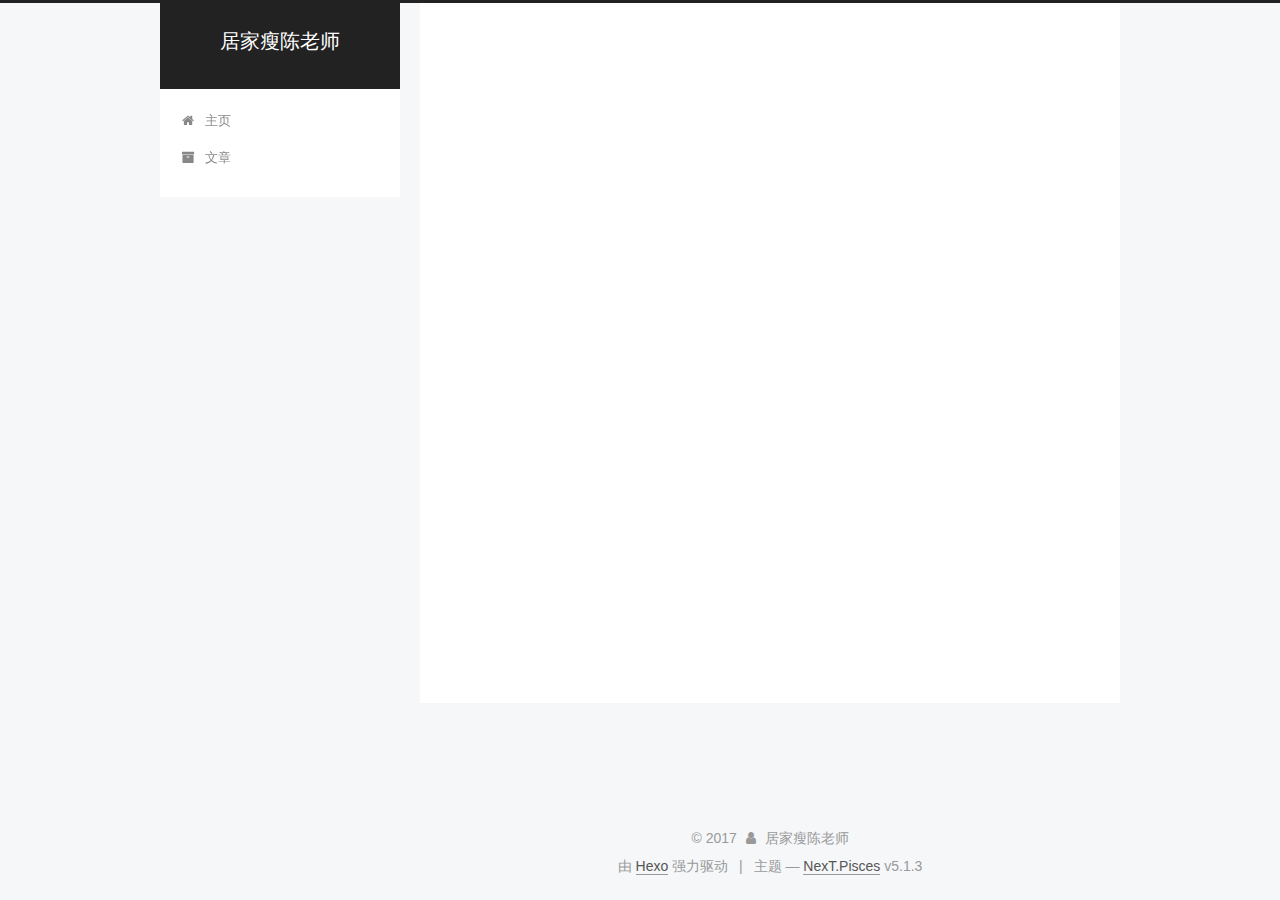
==== commit 8b59bfae: "Site updated: 2017-12-16 16:10:51" ====
--- a/archives/index.html
+++ b/archives/index.html
@@ -53,16 +53,16 @@
 <link href="/css/main.css?v=5.1.3" rel="stylesheet" type="text/css" />
 
 
-  <link rel="apple-touch-icon" sizes="180x180" href="/images/bitbug_favicon.png?v=5.1.3">
-
-
-  <link rel="icon" type="image/png" sizes="32x32" href="/images/bitbug_favicon.png?v=5.1.3">
-
-
-  <link rel="icon" type="image/png" sizes="16x16" href="/images/bitbug_favicon1.png?v=5.1.3">
-
-
-  <link rel="mask-icon" href="/images/bitbug_favicon.png?v=5.1.3" color="#222">
+  <link rel="apple-touch-icon" sizes="180x180" href="/images/bitbug_favicon.ico?v=5.1.3">
+
+
+  <link rel="icon" type="image/png" sizes="32x32" href="/images/bitbug_favicon.ico?v=5.1.3">
+
+
+  <link rel="icon" type="image/png" sizes="16x16" href="/images/bitbug_favicon1.ico?v=5.1.3">
+
+
+  <link rel="mask-icon" href="/images/bitbug_favicon.ico?v=5.1.3" color="#222">
 
 
 
